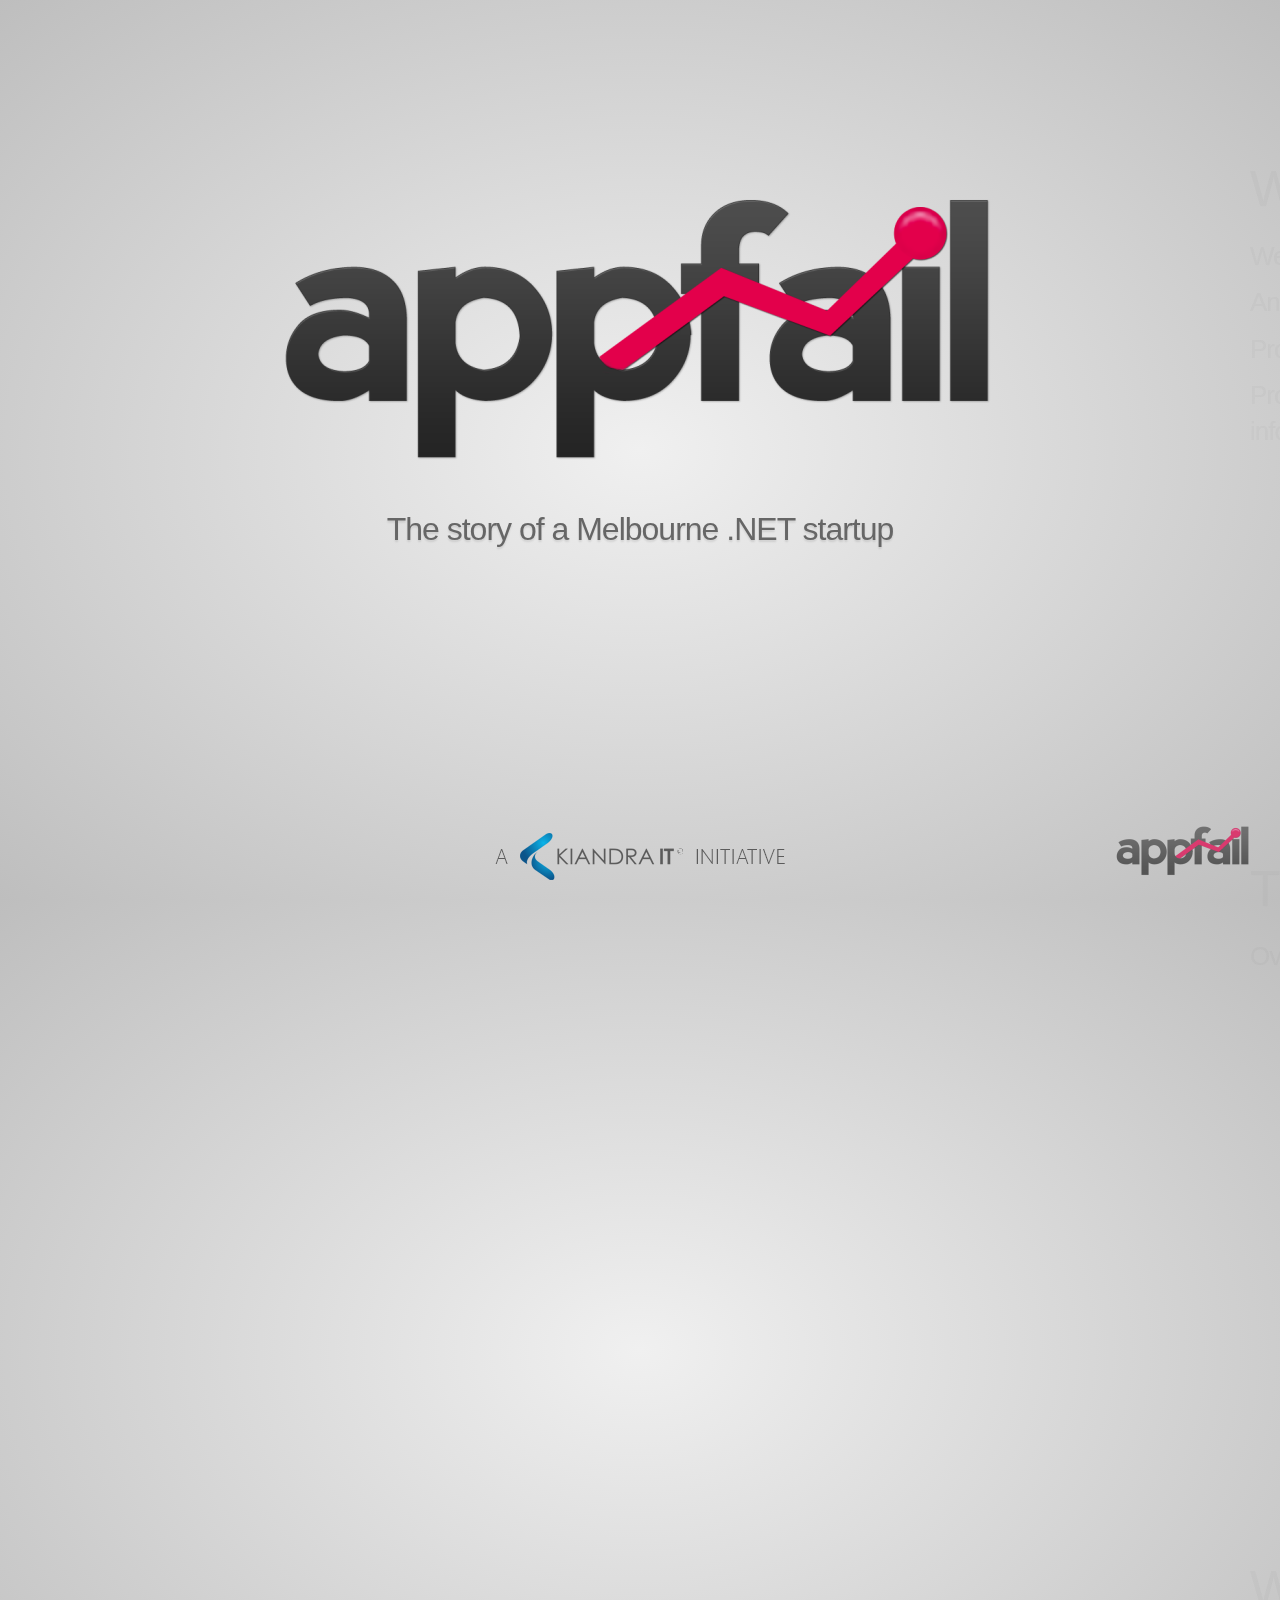
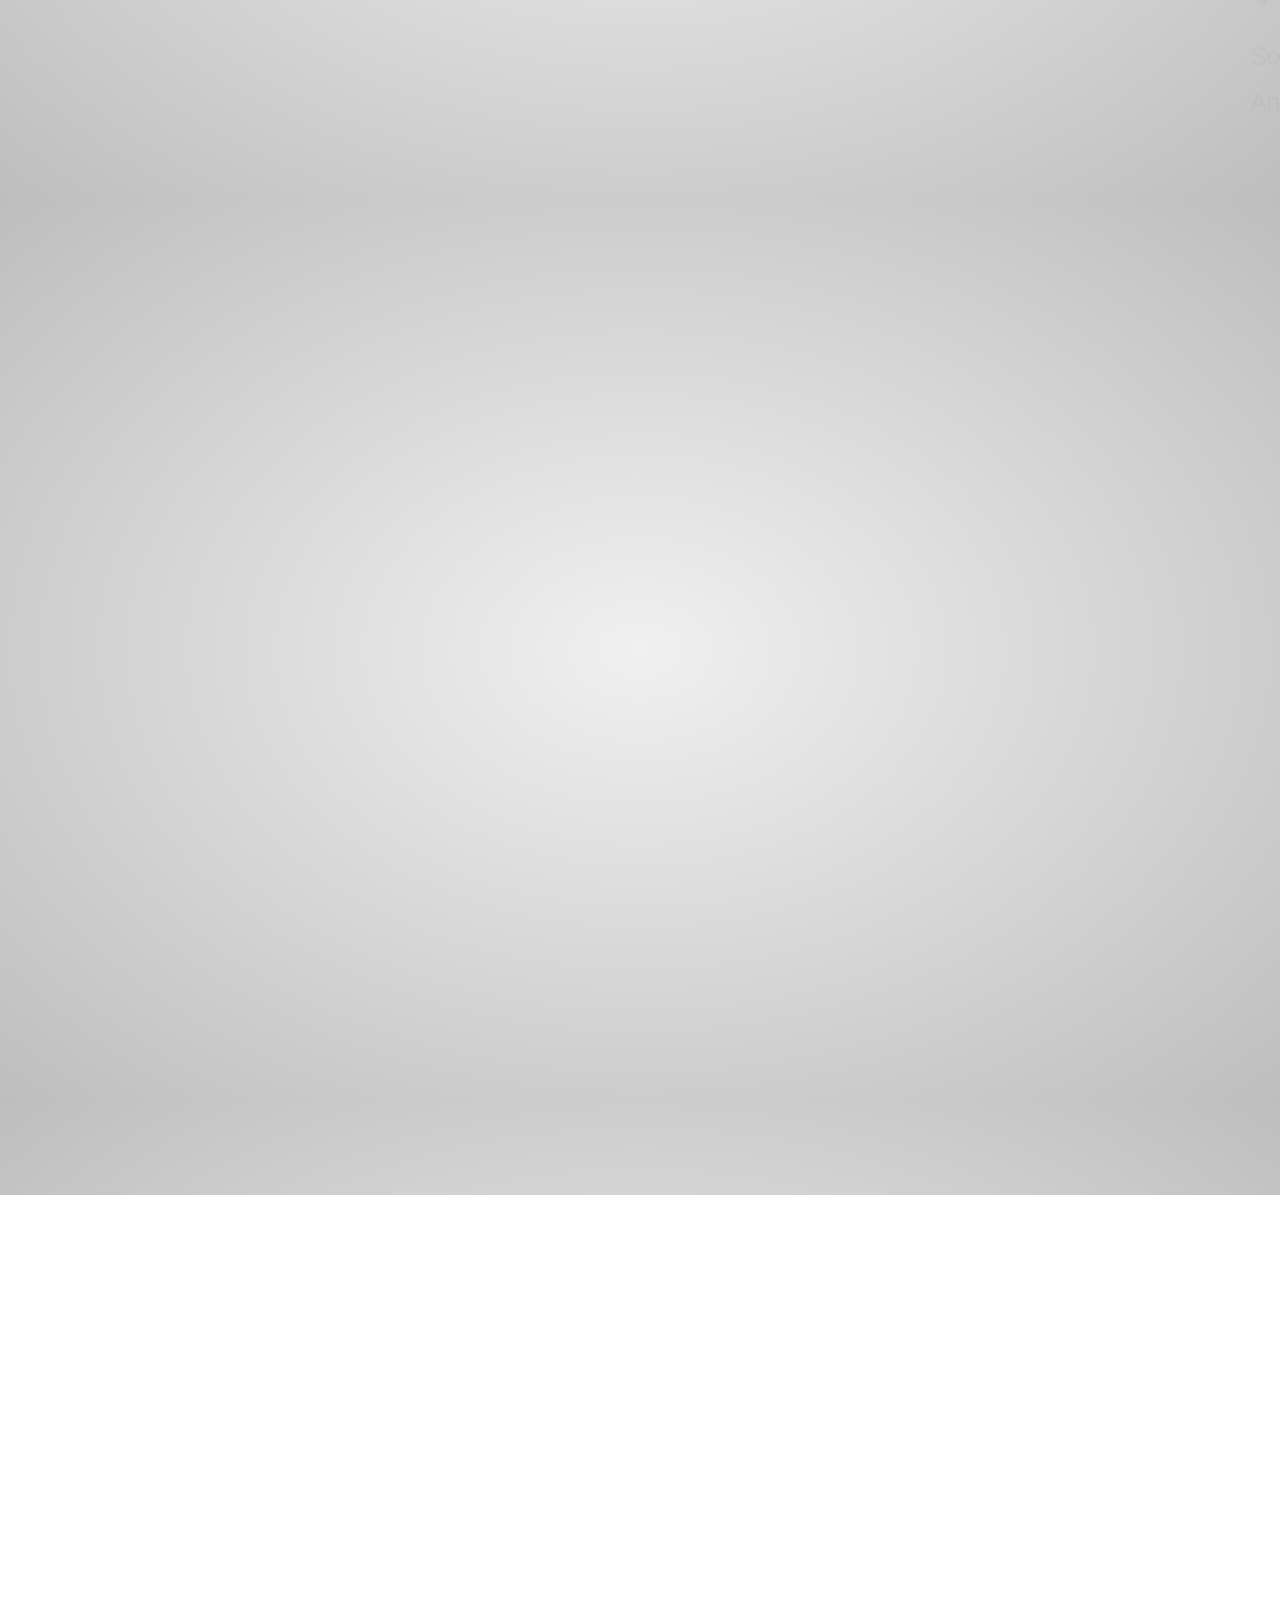
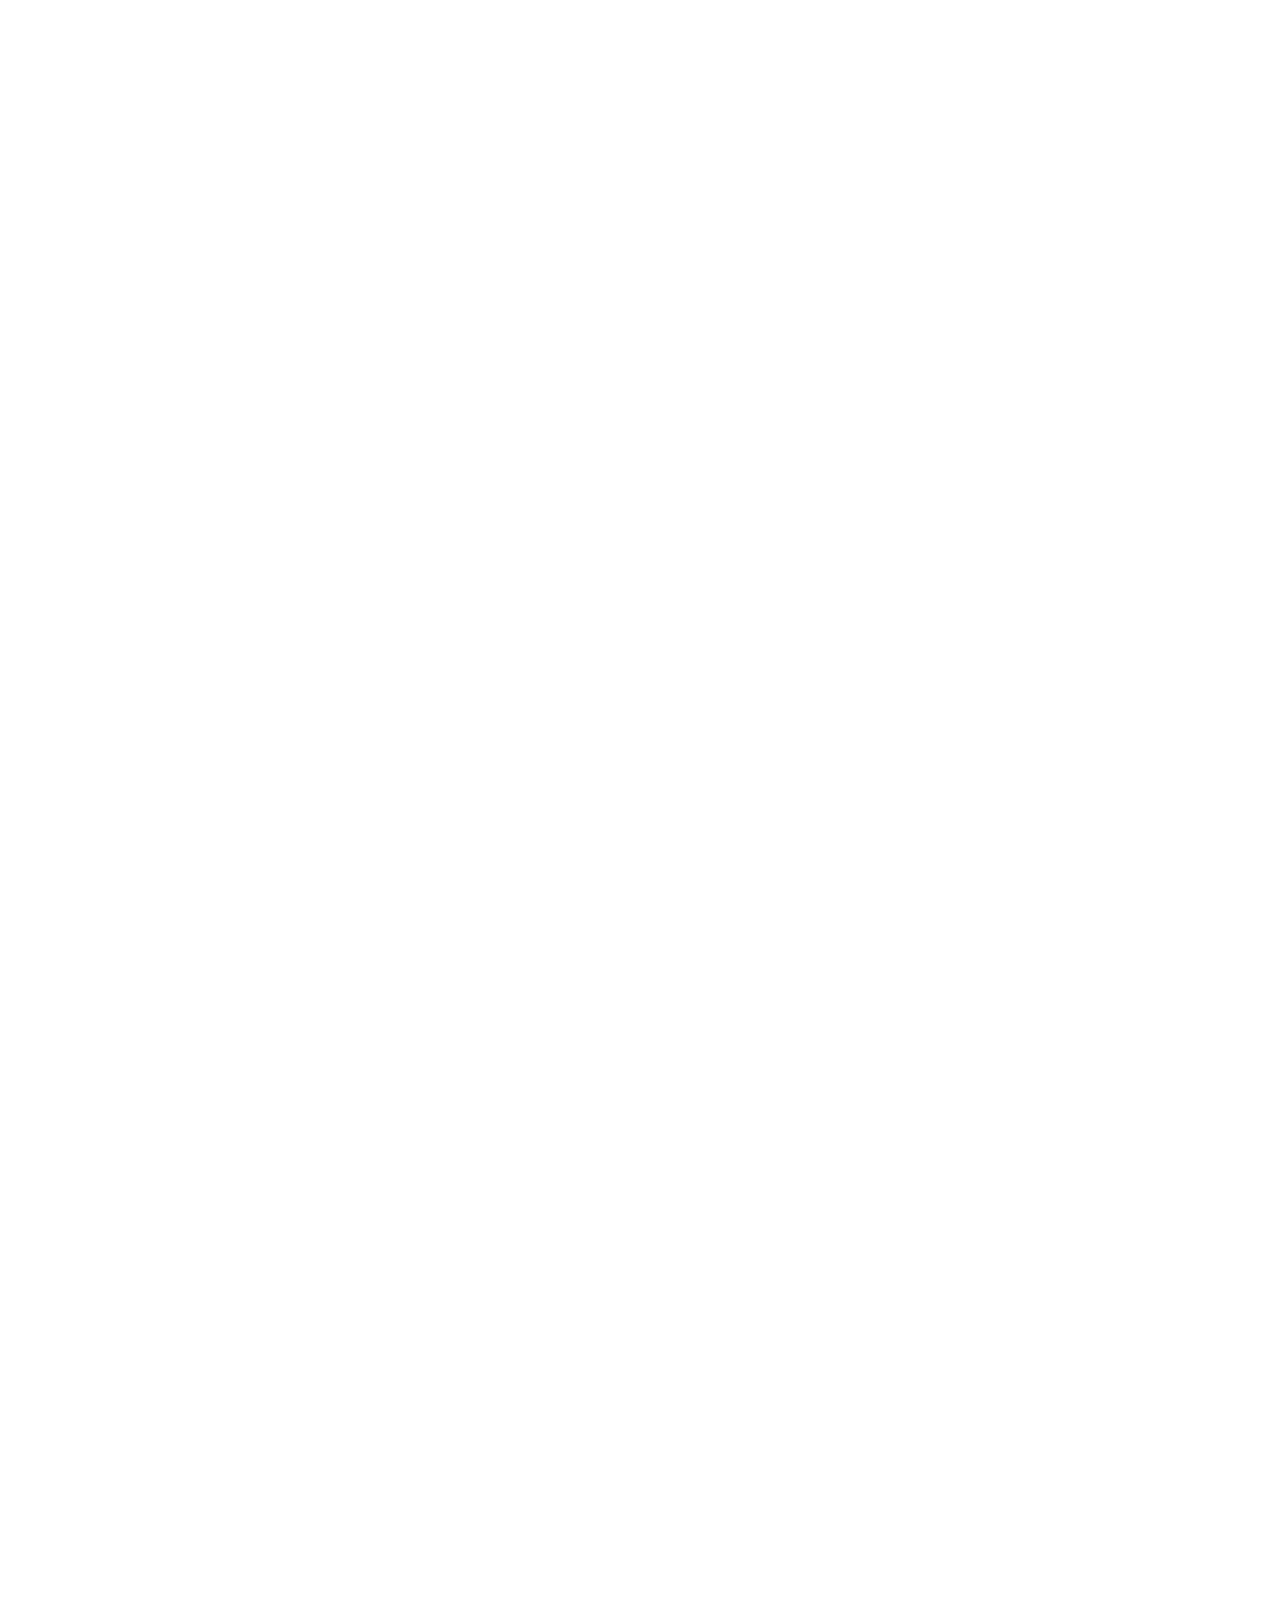
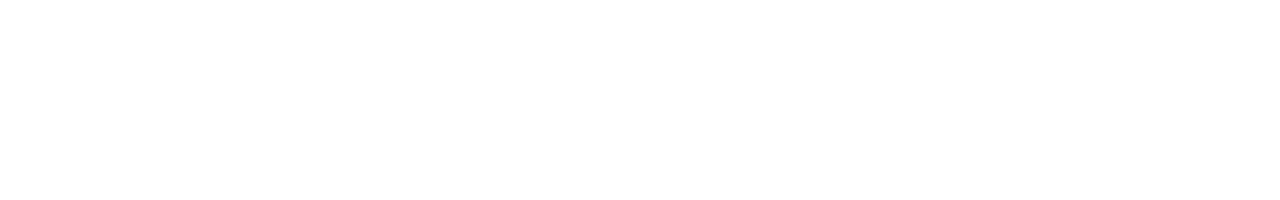
==== melbourne/index.html @ 06e98956 "Check in" ====
<!doctype html>
<html lang="en">
<head>
    <meta charset="utf-8" />
    <meta name="viewport" content="width=1024" />
    <meta name="apple-mobile-web-app-capable" content="yes" />
    <title>Appfail</title>
    <meta name="description" content="impress.js is a presentation tool based on the power of CSS3 transforms and transitions in modern browsers and inspired by the idea behind prezi.com." />
    <meta name="author" content="Bartek Szopka" />
    
    <link href="css/impress-demo.css" rel="stylesheet" />
    <link rel="shortcut icon" href="favicon.png" />
    <link rel="apple-touch-icon" href="apple-touch-icon.png" />
</head>

<body class="impress-not-supported">

<div class="fallback-message">
    <p>Your browser <b>doesn't support the features required</b> by impress.js, so you are presented with a simplified version of this presentation.</p>
    <p>For the best experience please use the latest <b>Chrome</b>, <b>Safari</b> or <b>Firefox</b> browser.</p>
</div>

<div id="impress">

    <div id="start" class="step slide" data-x="0" data-y="0">
        <img src="css/logo.png" />
        <h2 style="text-align:center">The story of a Melbourne .NET startup</h2>

    </div>

    <div id="intro" class="step slide" data-x="1000" data-y="0">
        <h1>Welcome!</h1>
        <h3>We're the co-founders of Appfail</h3>
        <h3>An online cloud-hosted SAAS</h3>
        <h3>Provides failure monitoring for thousands of web sites</h3>
        <h3>Provides web site administrators with rich analytics and detailed information about failures.</h3>
    </div>
    <div id="intro-2" class="step slide peter" data-x="1000" data-y="700">
        <h1>This is the story of Appfail</h1>
        <h3>Over the past 18 months:</h3>
        <ul>
            <li>The idea</li>
            <li>The product</li>
            <li>The build</li>
            <li>The launch</li>
            <li>Growing the business</li>
            <li>A reflection</li>
        </ul>
    </div>

    <div id="intro-3" class="step slide" data-x="1000" data-y="1400">
        <h1>Who is this for?</h1>
        <h3>Software developers, or...</h3>
        <h3>Anyone interested in getting involved in a web/software startup!</h3>
    </div>

    <div id="sam" class="step slide" data-x="2000" data-y="0">
        <h1>Sam Kroonenburg</h1>
        <br />
        <img src="css\me.jpg" width="202" style="float:left; margin-top:0; margin-right: 25px;">
        <div style="margin-left:227px">
        <h2>@samkroon</h2>
        <h3>Software Development Manager at Kiandra IT</h3>
        <h3>Ex-Microsoftie</h3>
        <h4>Developer on Windows Vista, Server 2008 &amp; Windows 7</h4>
        <h4>Disk Defragmenter, Volume Shrink, Windows Backup</h4>
        <h4>FAST Search For Internet Sites 2011</h4>
    </div>
        
    </div>

    <div id="peter" class="step slide peter" data-x="2000" data-y="1000">
        <h1>Dr Peter Sbarski: "The Doctor"</h1>
        <br />
        <img src="css\peter.jpg" width="202" style="float:left; margin-top:0; margin-right: 25px;">
        <div style="margin-left:227px">
        <h2>@sbarski</h2>
        <h3>Software Developer at Kiandra IT</h3>
        <h3>Monash Uni PhD</h3>
        <h3>Ex-government policy-wonk</h3>
        <h3>All around nice guy</h3>
            </div>
        
    </div>

    <div id="idea" class="step slide section peter" data-x="3000" data-y="0" data-rotate-x="90">
       <h1>The idea</h1>
    </div>

    <div id="Div3" class="step slide peter" data-x="3000" data-y="0" data-z="1000" data-rotate-x="90">
       <h1>First, let's define a failure</h1>
        <h3>When a piece of code running the web site, crashes unexpectedly</h3>
        <h3>Something happens that the programmer didn't forsee</h3>
        <h3>Manifests to end user as:</h3>
        <ul>
            <li>An error page<br /><img src="css/facebookog.jpg" /></li>
            <li>An action not working (eg. 'add to cart' does nothing)</li>
        </ul>
        <h3>Popular web sites can experience tens of thousands of failures per day</h3>
    </div>


    <div id="idea-rant" class="step slide" data-x="3000" data-y="0">
       <h1>It started with a...</h1>
        <h1 style="font-size:190px;">&lt;rant&gt;</h1>
    </div>

    

    <div id="idea-rant-vision" class="step slide" data-x="4000" data-y="0">
        <h1>Web site failures cost money!</h1>
       <ul>
            <li>Rich tools for user traffic &amp; behaviour like Omniture and Google Analytics.</li>
            <li>Extremely basic failure logging tools</li>
            <li>Fed up with parsing ELMAH logs and emails!</li>
            <li>When you web site fails, your users leave!</li>
            <li>You've done all the work to get your users in...</li>
            <li>Why do we let a site fail silently or obscurely, and let our valuable users leave?</li>
        </ul>
    </div>

     <div id="idea-rant-phew" class="step slide " data-x="5000" data-y="0">

  <h1>Phew...</h1>
        <h1 style="font-size:190px;">&lt;/rant&gt;</h1>

    </div>


    <div id="idea-context" class="step slide" data-x="6000" data-y="0">
                <h1>Windows Error Reporting</h1>
        <h3>At Microsoft, we knew when Windows failed.</h3>
        <br />
        <h3>With Windows Error Reporting:</h3>
        <ul>
            <li>See which failures are occurring most frequently.</li>
            <li>
                Get a quick idea of the severity by looking at the exception details and stack trace.
            </li>
        </ul>
    </div>

    <div id="idea-dream" class="step slide peter" data-x="7000" data-y="0">

        
        <h1>Wouldn't it be nice if...</h1>
        <h3>Our apps automatically detected unhandled errors and reported them to a cloud service with <b>rich failure analytics.</b></h3>
    </div>

    <div id="idea-dream-detail" class="step slide peter" data-x="8000" data-y="0">
        
                  <h1>A cloud service which</h1>
        
        <ul>
            <li>Helped us find & fix the failures that <b>actually mattered</b></li>
            <li>Gave us an indication of failure rates over time</li>
            <li>Helped us track fixes, to make sure they truly work</li>
            <li>Could email us only about failures we care about</li>
            <li>Could SMS us with absolutely critical failures</li>
        </ul>

    </div>

    <div id="idea-dream-realization" class="step slide peter" data-x="9000" data-y="0">
        <h1>So We Built It!</h1>
        <h2>Product Goals</h2>
        <ul>
            <li>Simple to plug in</li>
            <li>Support multiple languages</li>
            <li>Scalable</li>
            <li>Focus on the web. Do one thing &amp; do it well.</li>
        </ul><br />
        <h2>Personal Goals</h2>
        <ul>
            <li>Learn new things!</li>
            <li>Work in our spare time</li>
            <li>Very low cost to run</li>
        </ul>
    </div>

    <div id="idea-users" class="step slide" data-x="9000" data-y="700">
        <h1>Who uses Appfail?</h1>
        <h2>We monitor thousands of web sites across the world:</h2>
        <ul>
            <li>United States</li>
            <li>United Kingdom</li>
            <li>Scandinavia</li>
            <li>Continental Europe</li>
            <li>Australia</li>
        </ul>
        <h3>Corporates, startups & government.</h3>
        <br />
        <h3>Many large, global brands are monitored by Appfail.</h3>
        <h3>But we can't tell you who!</h3>

    </div>

    
    <div id="product-intro" class="step slide section" data-x="10000" data-y="0" data-rotate-x="90">
       <h1>The product</h1>
    </div>


    <div id="product-demo" class="step slide" data-x="10000" data-y="0">
        <h1>Demo Time!</h1>
        <video width="640" height="360" controls="controls">
            <source src="demo.mov#t=2,99" type="video/mp4">
        </video>
    </div>

    <div id="build-start" class="step slide section peter" data-x="11000" data-y="0" data-rotate-x="90">
       <h1>The build</h1>
    </div>

    <div id="build-intro" class="step slide peter" data-x="11000" data-y="0">
        <h1>Building Appfail</h1>
        <h3>Started in Jan 2012 &amp; worked for 5 months</h3>
    </div>

    <div id="build-goals" class="step slide peter" data-x="11000" data-y="700">
        <h1>Building Appfail: Tech</h1>
        <h3>Code like the cool kids!</h3>
        <ul>
            <li>C# & MVC3</li>
            <li>Twitter Bootstrap (heavily customized)</li>
            <li>GitHub (Source & Issues)</li>
            <li>AppHarbor (hosting/deployment)
                <ul>
                    <li>New Relic</li>
                    <li>Memcached</li>
                    <li>MongoHQ</li>
                </ul>
            </li>
            <li>Amazon
                <ul>
                    <li>SQS, SNS</li>
                    <li>S3, EC2</li>
                </ul>
            </li>
        </ul>
    </div>

    <div id="build-cost" class="step slide peter" data-x="11000" data-y="1400">
        <h1>Building Appfail: Keep It Low Cost</h1>
        <h3>During development, it cost almost nothing!</h3>
        <ul>
            <li>GitHub ($7/mo)</li>
            <li>AppHarbor (free)
                <ul>
                    <li>New Relic (free)</li>
                    <li>Memcached (free)</li>
                    <li>MongoHQ (free)</li>
                </ul>
            </li>
            <li>Amazon SQS (almost free)</li>
        </ul>
        <h3>We were lean & had no costs!</h3>
    </div>

    <div id="build-outsource" class="step slide" data-x="11000" data-y="-8000" data-rotate-y="90">
        <h1>Remember, nearly everything is already a solved problem!</h1>
        <h1>Outsource everything that isn't your core product!</h1>
    </div>

    <div id="build-services" class="step slide" data-x="11000" data-y="-8700" data-rotate-y="110">
        <h1>Here's all the services we used to build Appfail, initially.</h1>
    </div>

    
    <div id="build-appfail-cloud" class="step slide no-logo" data-x="11000" data-y="-10000" data-z="-2000" data-rotate-x="90" data-rotate-y="110" data-scale="1.7" style="text-align:center;">
        <img src="css/logo.png" style="zoom: 0.6; margin-top: 270px; margin-right: 60px;" />
    </div>

          <div id="Div37" class="step slide no-logo service" data-x="11000" data-y="-9750" data-z="-2150" data-rotate-x="90" data-rotate-y="110" >
        <img src="css/services/saasy.png" />
    </div>

     <div id="Div38" class="step slide no-logo service" data-x="11000" data-y="-9550" data-z="-1660" data-rotate-x="90" data-rotate-y="110" >
        <img src="css/services/tender.gif" />
    </div>
    
     <div id="Div39" class="step slide no-logo service" data-x="11000" data-y="-9750" data-z="-1560" data-rotate-x="90" data-rotate-y="110" >
        <img src="css/services/url2png.png" />
    </div>

     <div id="Div40" class="step slide no-logo service" data-next="build-lesson" data-x="11000" data-y="-9950" data-z="-1650" data-rotate-x="90" data-rotate-y="110" >
        <img src="css/services/vianett.png" />
    </div>


    <div id="services-final" class="step slide no-logo" data-x="11000" data-y="-10000" data-z="-2000" data-rotate-x="90" data-rotate-y="110" data-scale="1.7" style="text-align:center;">
        
    </div>

    
    <div id="next-slide" class="step slide peter" data-x="12000" data-y="-2000">
        <a href="#build-lesson">Next</a>
    </div>

    <div id="Div18" class="step slide no-logo service" data-x="11000" data-y="-10500" data-z="-2000" data-rotate-x="90" data-rotate-y="110" >
        <img src="css/services/99designs.PNG" />
    </div>

      <div id="Div19" class="step slide no-logo service" data-x="11000" data-y="-10300" data-z="-2130" data-rotate-x="90" data-rotate-y="110" >
        <img src="css/services/appharbor.PNG" />
    </div>

      <div id="Div20" class="step slide no-logo service" data-x="11000" data-y="-10150" data-z="-2260" data-rotate-x="90" data-rotate-y="110" >
        
          <img src="css/services/amazon.png" />
    </div>

      <div id="Div21" class="step slide no-logo service" data-x="11000" data-y="-9800" data-z="-2250" data-rotate-x="90" data-rotate-y="110" >
        <img src="css/services/aws-ec2.png" />
    </div>

          <div id="Div22" class="step slide no-logo service" data-x="11000" data-y="-9550" data-z="-2200" data-rotate-x="90" data-rotate-y="110" >
        <img src="css/services/aws-s3.png" />
    </div>

    <div id="Div23" class="step slide no-logo service" data-x="11000" data-y="-9350" data-z="-2110" data-rotate-x="90" data-rotate-y="110" >
        <img src="css/services/aws-sns.png" />
    </div>

    <div id="Div24" class="step slide no-logo service" data-x="11000" data-y="-9200" data-z="-2000" data-rotate-x="90" data-rotate-y="110" >
        <img src="css/services/aws-sqs.png" />
    </div>

     <div id="Div25" class="step slide no-logo service" data-x="11000" data-y="-9150" data-z="-1850" data-rotate-x="90" data-rotate-y="110" >
        <img src="css/services/dnsimple.png" />
    </div>

      <div id="Div26" class="step slide no-logo service" data-x="11000" data-y="-9200" data-z="-1700" data-rotate-x="90" data-rotate-y="110" >
        <img src="css/services/ecompanies.png" />
    </div>


      <div id="Div27" class="step slide no-logo service" data-x="11000" data-y="-9325" data-z="-1620" data-rotate-x="90" data-rotate-y="110" >
        <img src="css/services/github.png" />
    </div>

    <div id="Div28" class="step slide no-logo service" data-x="11000" data-y="-9450" data-z="-1500" data-rotate-x="90" data-rotate-y="110" >
        <img src="css/services/googleadwords.png" />
    </div>

    <div id="Div29" class="step slide no-logo service" data-x="11000" data-y="-9600" data-z="-1380" data-rotate-x="90" data-rotate-y="110" >
        <img src="css/services/googleanalytics.png" />
    </div>

    <div id="Div30" class="step slide no-logo service" data-x="11000" data-y="-9800" data-z="-1250" data-rotate-x="90" data-rotate-y="110" >
        <img src="css/services/googleappsforbusiness.png" />
    </div>

        <div id="Div31" class="step slide no-logo service" data-x="11000" data-y="-10000" data-z="-1330" data-rotate-x="90" data-rotate-y="110" >
        <img src="css/services/mailchimp.png" />
    </div>



     <div id="Div32" class="step slide no-logo service" data-x="11000" data-y="-10200" data-z="-1450" data-rotate-x="90" data-rotate-y="110" >
        <img src="css/services/memcacher.png" />
    </div>

 
       <div id="Div2" class="step slide no-logo service" data-x="11000" data-y="-10350" data-z="-1575" data-rotate-x="90" data-rotate-y="110" >
        <img src="css/services/mongohq.png" />
    </div>

     <div id="Div33" class="step slide no-logo service" data-x="11000" data-y="-10500" data-z="-1700" data-rotate-x="90" data-rotate-y="110" >
        <img src="css/services/newrelic.png" />
    </div>

     <div id="Div34" class="step slide no-logo service" data-x="11000" data-y="-10650" data-z="-1860" data-rotate-x="90" data-rotate-y="110" >
        <img src="css/services/powtoon.png" />
    </div>

     <div id="Div35" class="step slide no-logo service" data-x="11000" data-y="-9950" data-z="-2065" data-rotate-x="90" data-rotate-y="110" >
        <img src="css/services/prweb.png" />
    </div>



     <div id="Div36" class="step slide no-logo service" data-x="11000" data-y="-9550" data-z="-2015" data-rotate-x="90" data-rotate-y="110" >
        <img src="css/services/rapidssl.png" />
    </div>

     <div id="Div41" class="step slide no-logo service" data-x="11000" data-y="-9750" data-z="-1470" data-rotate-x="90" data-rotate-y="110" >
        <img src="css/services/voicebunny.png" />
    </div>

    <div id="build-lesson" class="step slide peter" data-x="12000" data-y="0">
        <h1>Challenge Assumptions</h1>
        <h3>Test your ideas & think like a user!</h3>
        <h3>Draw the feature on paper & walk through it as a user.</h3>
        <h4>We:</h4>

        <ul>
            <li>Built a major feature.</li>
            <li>It was fantastic!</li>
            <li>A large investment of time.</li>
            <li>When we actually went to use it...</li>
            <li>It didn't make any sense!</li>
        </ul>
    </div>

     <div id="build-rules-idea" class="step slide peter" data-x="12000" data-y="1000">
        <h1>The Great Rules Engine Debacle!</h1>
        <h3>Grand idea: Appfail automatically rates 'severity' of failures.</h3>
        <h3>Determined with complex, customizable rules.</h3>
        <h4>For example, a set of ANDed rules based on:</h4>

        <ul>
            <li>Exception Type</li>
            <li>URL</li>
            <li>HTTP Verb</li>
        </ul>
         <h4>Built a complex UI for defining rules, and background worker to execute these rules and assign severities.</h4>
         <h4>Hooked this into notifications - eg. SMS me when an 'Extreme' severity failure occurs.</h4>
    </div>

    

    <div id="build-rules-issue" class="step slide peter" data-x="12000" data-y="2000">
        <h1>The Great Rules Engine Debacle!</h1>
        <h3>We were struggling to implement a simple UI</h3>
        <h3>We sat down & said: &quot;How would we apply this to web site X?&quot;</h3>
        <h3>The more time we spent trying to actually <i>use</i> the feature, the more we realised it didn't make any sense!</h3>
    </div>

    
    <div id="build-rules-truth" class="step slide peter" data-x="12000" data-y="3000">
        <h1>The Great Rules Engine Debacle!</h1>
        <h3>The truth is: All unhandled exceptions are bad!</h3>
        <h3>They *all* stop the user from performing an action, and they all detract the web-site's brand.</h3>
        <h3>URL Scoping:</h3>
        <h4>Any page failing in a user's path to the order page is equally bad! Eg. the product page, the search page, the category browser.</h4>
        <h3>It's hard to define rules that say exactly what is severe and what isn't.</h3>
    </div>
    
    
    <div id="build-design" class="step slide" data-x="13000" data-y="0">
        <h1>Design matters</h1>
        <h3>Great design:</h3>
        <ul>
            <li>Makes people notice your product</li>
            <li>Increases likelyhood that they will share it</li>
            <li>Conveys professionalism</li>
            <li>Early on, makes you appear established & increases trust</li>
        </ul>
        <h3>So, how did we achieve this?</h3>
    </div>

        <div id="build-design-help" class="step slide" data-x="13000" data-y="700">
        <h1>Designing Appfail: First, we got help!</h1>
        
        <h3>If you're not good at something, get as much help as possible!</h3> 
        <h3>We didn't have a designer, but we did get some great advice.</h3>
        <h3>Tait Brown, an awesome front-end dev, pointed us to a lot of great resources.</h3>
        <h3>Here's what we did</h3>
    </div>

    <div id="build-design-colours" class="step slide" data-x="13000" data-y="1400">
        <h1>Designing Appfail: Outsource your colours</h1>
        <h3>First, we chose a colour scheme</h3>
        <h3>http://colourlovers.com</h3>
        <img src="css/colourlovers.png" width="700px" />
    </div>

    <div id="build-design-chosencolours" class="step slide" data-x="14700" data-y="1400" data-z="-1000" data-rotate-y="90">
        <h1>Failures are depressing enough!</h1>
        <h3>So we opted for vibrant & fun</h3>
        <h3>To inspire our users to destroy those failures!</h3>
        <img src="css/colour.png" />
    </div>

    <div id="build-design-copy" class="step slide" data-x="13000" data-y="2100">
        <h1>Designing Appfail: Copy others!</h1>
        <h3>Then, we found a web site layout that we liked</h3>
        <h3>This would be great for Appfail's dashboard</h3>
        <h3>Google Plus</h3>
        <img src="css/googleplus.png" />
    </div>

    <div id="build-dribbble-1" class="step slide" data-x="13000" data-y="2800">
        <h1>Designing Appfail: Copy others!</h1>
        <h3>Expanding on this concept, we got inspiration from dribbble.</h3>
        <h3>A community of passionate designers, who share amazing designs</h3>
        <img src="css/dribbble-1.png" width="654px" />
    </div>

    <div id="build-dribbble-2" class="step slide" data-x="14700" data-y="2800" data-z="-1000" data-rotate-y="90">
        <h1>Dribbble: Dashboard</h1>
        <h3>Search for 'dashboard'</h3>
        <img src="css/dribbble-2.png"  width="300px" />
    </div>

    <div id="build-dribbble-3" class="step slide" data-x="14700" data-y="2800" data-z="-2000" data-rotate-y="90">
        <h1>Dribbble: Dashboard</h1>
        <h3>A selection of amazing dashboard designs</h3>
        <img src="css/dribbble-3.png" width="700px"/>
    </div>

    
    <div id="build-dribbble-4" class="step slide" data-x="14700" data-y="2800" data-z="-3000" data-rotate-y="90">
        <h1>Dribbble: Find one that's right for you!</h1>
        <img src="css/dribbble-4.png" width="700px" />
    </div>

    <div id="build-dribbble-6" class="step slide" data-x="14700" data-y="2800" data-z="-4000" data-rotate-y="90">
        <img src="css/dribbble-6.png" width="700px" />
    </div>

    <div id="build-dribbble-7" class="step slide" data-x="14700" data-y="2800" data-z="-5000" data-rotate-y="90">
        <img src="css/dribbble-7.png" width="700px" />
    </div>

    <div id="build-dribbble-8" class="step slide" data-x="14700" data-y="2800" data-z="-6000" data-rotate-y="90">
        <h1>Here it is!</h1>
        <h3>Google Plus-esque</h3>
        <h3>but horiztonal tabs, and Microsoft metro-inspired!</h3>
        <img src="css/dribbble-8.png" width="700px" />
    </div>

     <div id="build-logo" class="step slide" data-x="13000" data-y="3500">
        <h1>Designing Appfail: Crowdsource it!</h1>
        <h3>Then, we put a brief on 99 designs for a logo.</h3>
        <h3>For $300, we had 139 logo submissions!</h3>
        <img src="css/99designs.png" />
     </div>

    <div id="build-logo-1" class="step slide" data-x="14700" data-y="3500" data-z="-1000" data-rotate-y="90">
        <h1>First, we put up a brief</h1>
        <h3>and included our colour scheme!</h3>
        <img src="css/brief.png" />
    </div>

    <div id="build-logo-2" class="step slide" data-x="14700" data-y="3500" data-z="-2000" data-rotate-y="90">
        <h1>Then we got some logos!</h1>
        <img src="css/logo/logo-1.png" />
    </div>

    <div id="build-logo-3" class="step slide" data-x="14700" data-y="3500" data-z="-3000" data-rotate-y="90">
        <img src="css/logo/logo-2.png" />
    </div>

    <div id="build-logo-4" class="step slide" data-x="14700" data-y="3500" data-z="-4000" data-rotate-y="90">
        <img src="css/logo/logo-3.png" />
    </div>

    
    <div id="build-logo-5" class="step slide" data-x="14700" data-y="3500" data-z="-5000" data-rotate-y="90">
        <img src="css/logo/logo-4.png" />
    </div>

    <div id="build-logo-6" class="step slide" data-x="14700" data-y="3500" data-z="-6000" data-rotate-y="90">
        <h1>... and our favourite!</h1>
        <img src="css/logo/logo-5.png" />
    </div>

    <div id="build-logo-7" class="step slide" data-x="14700" data-y="3500" data-z="-7000" data-rotate-y="90">
        <h1>Eventually we decided on</h1>
        <img src="css/logo/logo-6.png" />
    </div>

    <div id="build-logo-8" class="step slide" data-x="14700" data-y="3500" data-z="-8000" data-rotate-y="90">
        <h1>And then modified this ourselves, to:</h1>
        <img src="css/logo.png" width="700px" />
    </div>

     <div id="build-design-combine" class="step slide" data-x="13000" data-y="4200">
        <h1>Designing Appfail: Put it all together</h1>
        <h3>Glue it all together, and you have a great looking web site.</h3>
     </div>

    <div id="build-design-combine-1" class="step slide" data-x="14700" data-y="4200" data-z="-1000" data-rotate-y="90">
        <h1>What happens when you combine...</h1>
    </div>

    <div id="build-design-combine-2" class="step slide" data-x="14700" data-y="4200" data-z="-2000" data-rotate-y="90">
        <h1>This dashboard style</h1>
        <img src="css/dribbble-8.png" width="700px" />
    </div>

    <div id="build-design-combine-3" class="step slide" data-x="14700" data-y="4200" data-z="-3000" data-rotate-y="90">
        <h1>With these colours</h1>
        <img src="css/colour.png" />
    </div>

    <div id="build-design-combine-4" class="step slide" data-x="14700" data-y="4200" data-z="-4000" data-rotate-y="90">
        <h1>And this logo?</h1>
        <img src="css/logo.png" width="700px" />
    </div>

    <div id="build-design-combine-5" class="step slide" data-x="14700" data-y="4200" data-z="-5000" data-rotate-y="90">
        <h1>This dashboard!</h1>
        <img src="css/dashboard-1.png" width="700px" />
    </div>

    <div id="build-design-combine-6" class="step slide" data-x="14700" data-y="4200" data-z="-6000" data-rotate-y="90">
        <img src="css/dashboard.png" width="700px" />
    </div>

    <div id="build-design-combine-7" class="step slide" data-x="14700" data-y="4200" data-z="-7000" data-rotate-y="90">
        <h1>And this web-site!</h1>
        <img src="css/site.png" width="700px" />
    </div>

    <div id="build-design-combine-8" class="step slide" data-x="14700" data-y="4200" data-z="-8000" data-rotate-y="90">
        <h1>All without a graphic designer!</h1>
    </div>

    <div id="launch" class="step slide section peter" data-x="14000" data-y="0" data-rotate-x="90">
       <h1>The launch</h1>
    </div>

    <div id="launch-marketing" class="step slide  peter" data-x="14000" data-y="0">
        <h1>Marketing</h1>
        <h3>You can't afford to pay for advertising</h3>
        <h3>Don't focus on pay-per-clicks</h3>
        <h3><b>How else can you drive traffic?</b></h3>
    </div>


     <div id="launch-influence" class="step slide peter" data-x="14000" data-y="-700">
        <h1>Marketing: Influence the influencers</h1>
        <h3>Launched beta in June.</h3>
        <h3>Our plan: To engage influential people &amp; companies in the dev community.</h3>
        <h3>Here's what happened.</h3>
    </div>

    <div id="launch-twitter" class="step slide peter" data-x="14000" data-y="-1400">
        <h1>Twitter</h1>
        <h3>We followed a lot of renowned developers on Twitter.</h3>
        <h3>We knew that a tweet from them would bring traffic.</h3>
        <h3>We wished that we had pre-existing relationships with these influencers...</h3>
        <h3>But we didn't.</h3>
        <br />
        <h3>So, we simply <b>asked</b> them!</h3>
    </div>

     <div id="launch-hanselman" class="step slide peter" data-x="14000" data-y="-2100" data-rotate-y="60">
        <h1>Scott Hanselman</h1>
        <h3>Retweeted us on day 1 of beta, to 60,000 followers.</h3>
        <h3>Discussed Appfail in his email newsletter.</h3>
        <h3>This lead to 2,000 visitors on launch day!</h3>
        <h3>50 sign ups in the first few days.</h3>
         <img src="css/hanselman.png" />
    </div>

    <div id="launch-galloway" class="step slide peter" data-x="14000" data-y="-2800" data-rotate-y="120">
        <h1>Jon Galloway</h1>
        <h3>Tweeted us, to 10,000 followers.</h3>
    </div>


    <div id="launch-more" class="step slide peter" data-x="14000" data-y="-3500" data-rotate-y="180">
        <h1>We wanted more!</h1>
        <h3>We wanted coverage with more staying power...</h3>
        <h3>Something that would stay around longer than 1-2 hours.</h3>
        <h3>We set our sights on the front page of ASP.NET</h3>
    </div>

    <div id="launch-asp" class="step slide peter" data-x="14000" data-y="-4200" data-rotate-y="180">
       <img src="css/asp-site.png" width="700px" />
    </div>

    <div id="launch-asp-2" class="step slide peter" data-x="14000" data-y="-4900" data-rotate-y="180">
       <img src="css/asp-site2.png" width="700px" />
    </div>

    <div id="launch-asp-3" class="step slide peter" data-x="14000" data-y="-5600" data-rotate-y="180">
       <img src="css/asp-site3.png" width="700px" />
    </div>

    <div id="launch-asp-4" class="step slide peter" data-x="14000" data-y="-6300" data-rotate-y="180">
        <h1>ASP.NET</h1>
        <h3>Our blog post 'Do you know when your web site fails?' was featured on the front page of http://asp.net for a week.</h3>
        <h3>This lead to 8000 blog post views and hundreds of sign ups.</h3>
        <img src="css/aspnet.png" />
    </div>

    <div id="launch-appharbor" class="step slide peter" data-x="14000" data-y="-7000" data-rotate-y="240">
        <h1>AppHarbor</h1>
        <h3>In a similar vein, we contacted AppHarbor</h3>
        <h3>They blogged about Appfail a week after we launched beta.</h3>
    </div>

    <div id="launch-partner" class="step slide peter" data-x="14000" data-y="-7700" data-rotate-y="300">
        <h1>Partner with established organizations</h1>
        <h3>Give them an incentive to promote and sell your product!</h3>
    </div>

    <div id="launch-partner-2" class="step slide peter" data-x="14000" data-y="-8400" data-rotate-y="300">
        <h1>AppHarbor Add-On</h1>
        <h3>We integrated Appfail as an add-on for the AppHarbor cloud platform.</h3>
        <h3>This lead to a large number of sign-ups.</h3>
        <h3>You can plug Appfail into any AppHarbor web site in just a couple of minutes.</h3>
        <img src="css/appharboraddon.png" />
    </div>

    <div id="launch-video" class="step slide" data-x="15000" data-y="0" data-rotate-y="0">
        <h1>Traffic is great...</h1>
        <h3>But it's only half the battle </h3>
        <h3>It's important to present a simple message to users.</h3>
        <h3><b><i>Why your service is worth paying for!</i></b></h3>
        <br />
        <h3>The same message should work for an engineer, or their boss!</h3>
        <h3>We did this with a product video.</h3>
    </div>

     <div id="launch-video-2" class="step slide" data-x="15000" data-y="700" data-rotate-y="60">
        <h1>How To Produce A Professional Product Video in 1 Day</h1>
        <h3>Ingredients: 1 day & $150.</h3>
        <video width="640" height="360" controls="controls">
            <source src="appfail.mp4" type="video/mp4">
        </video>
    </div>

    <div id="launch-video-3" class="step slide" data-x="15000" data-y="1400" data-rotate-y="120">
        <h1>How To Produce A Professional Product Video in 1 Day</h1>
        <span class="stepnumber">1</span>
        <h3>Write a script</h3>
        <img src="css/script.png" />
    </div>

    <div id="launch-video-4" class="step slide" data-x="15000" data-y="2100" data-rotate-y="180">
        <h1>How To Produce A Professional Product Video in 1 Day</h1>
        <span class="stepnumber">2</span>
        <h3>Record your own voice, using your smartphone</h3>
        <img src="css/voicememo.png" />
    </div>

    <div id="launch-video-5" class="step slide" data-x="15000" data-y="2800" data-rotate-y="240">
        <h1>How To Produce A Professional Product Video in 1 Day</h1>
        <span class="stepnumber">3</span>
        <h3>Create the video with PowToon, synced to your voice.</h3>
        <h4>4-6 hours</h4>
        <img src="css/powtoon.png" />
    </div>
    
    <div id="launch-video-6" class="step slide" data-x="15000" data-y="3500" data-rotate-y="300">
        <h1>How To Produce A Professional Product Video in 1 Day</h1>
        <span class="stepnumber">4</span>
        <h3>Crowd source a professional voice over, for $100.</h3>
        <h4><a href="http://voicebunny.com">http://voicebunny.com</a></h4>
        <img src="css/voicebunny.png" />
    </div>


    <div id="launch-organic-search" class="step slide peter" data-x="16000" data-y="0" data-rotate-y="0">
        <h1>Organic Search Results</h1>
        <h3>As a startup, you <b><i>really</i></b> don't want to pay-per-click for ads.</h3>
        <h3>For a tech-savvy audience, pay-per-click is ineffective.</h3>
        <br />
        <h3>Pete, with a background in journalism, wanted to run a press release.</h3>
        <h3>Sam was skeptical -- "who would read this blatant advertising?"</h3>
    </div>

    <div id="launch-organic-2" class="step slide  peter" data-x="16000" data-y="700" data-rotate-y="0">
        <h1>Pete won!</h1>
        <h3>We paid to have our press release sent to hundreds of outlets.</h3>
        <h3>We didn't get any top-tier media coverage</h3>
        <h3>But our press release was copied as an "article" hundreds of times</h3>
        <img src="css/prweb.png" />
    </div>

    <div id="launch-organic-result" class="step slide  peter" data-x="16000" data-y="1400" data-rotate-y="0">
        <h1>Our organic search rankings went through the roof!</h1>
        <h3>Appfail is in the top Google results for a large array of important search terms.</h3>
        
    </div>

     <div id="launch-dogfood" class="step slide" data-x="17000" data-y="0" data-rotate-y="0">
        <h1>Dogfood!</h1>
        <h3>How can you improve the platform if you don't use it constantly?</h3>
        <h3>Be your most avid user and your biggest critic!</h3>
    </div>

    <div id="launch-dogfood-issue" class="step slide" data-x="17000" data-y="700" data-rotate-y="0">
        <h1>We used Appfail <b>ON</b> Appfail!</h1>
        <h3>One major issue during launch was a browser & device specific problem: on twitter in iOS only.</h3>
        <h3>Took some time to find & diagnose. Appfail <b><i>could</i></b> have helped us diagnose this sooner!</h3>
    </div>


     <div id="launch-dogfood-feature" class="step slide" data-x="17000" data-y="1400" data-rotate-y="0">
        <h1>New feature</h1>
        <h3>This lead to a new feature, in days!</h3>
        <h3>Graphical platform & browser info.</h3>
         <h3>Blogged about how we used our experience to improve the platform.</h3>
        <img src="css/browser.png" width="750px" />
        
    </div>
    
     <div id="launch-dogfood-opportunity" class="step slide" data-x="17000" data-y="2100" data-rotate-y="0">
        <h1>Be your most avid user</h1>
        <h3>We hit some teething issues during first few days of beta.</h3>
        <h3>But because we use Appfail <b><i>on</i></b> Appfail, we found & fixed them quickly.</h3>
        <h3>Every failure is an opportunity!</h3>
        <h3>We emailed affected users an apology, along with a walkthrough of how we used Appfail to find & fix the issues!</h3>
        <img src="css/fix.png" />
        
    </div>
    
     <div id="launch-dogfood-devops" class="step slide peter" data-x="18000" data-y="0">
        <h1>Devops Devops Devops</h1>
        <h3>Do you have "at-a-glance" visibility of your services status?</h3>
        <h3>If not, how do you know if it's working or not?</h3>
         <br />
         <h3>We didn't have any devops at launch</h3>
         <h3>We figured -- let's get it out there and see if anyone likes it first.</h3>
    </div>

    <div id="launch-dogfood-devops-2" class="step slide peter" data-x="18000" data-y="-700">
        <h1>The problem?</h1>
        <h3>To start with, things <b>will</b> go wrong!</h3>
        <h3><b>Nobody</b> likes a service that doesn't work properly.</h3>
        <br/>
        <h3>At one point, our service was malfunctioning for 3 days, and we didn't know!</h3>
    </div>

    <div id="launch-dogfood-dashing" class="step slide peter" data-x="18000" data-y="-1400">
        <h1>dashing.net</h1>
        <h3>We needed a dashboard...</h3>
        <h3>So Pete built one - open source!</h3>
        <h3>Works on any screen/device</h3>
        <h3>It can display <i>anything</i></h3>
    </div>

    <div id="launch-dogfood-devops-3" class="step slide peter" data-x="18000" data-y="-2100">
        <h1>At-a-glance operations dashboard</h1>
        <h3>High level reports that tell us what the service is doing.</h3>
        <h3>We watch this every day, and know if things go awry!</h3>
        <img src="css/devops.png" width="800px" />
    </div>

    <div id="growth" class="step slide section" data-x="19000" data-y="0" data-rotate-x="90">
       <h1>Growing the business</h1>
        <h3>Lesson learned</h3>
    </div>

     <div id="growth-foundation" class="step slide" data-x="19000" data-y="0" data-rotate-y="0">
        <h1>Sure Up The Foundations</h1>
        <h3>Initially, you've focused on a minimum viable product</h3>
        <h3>You've made pragmatic decisions to get it "out the door"</h3>
        <br />
        <h3>Sooner or later, you have to grow up</h3>
        <br />
        <h3>Hit performance pain due to earlier architectural decisions</h3>
        <h3>Needed a solid foundation for growth</h3>
    </div>

    <div id="growth-foundation-2" class="step slide" data-x="19000" data-y="700" data-rotate-y="0">
        <h1>Rock Solid Platform</h1>
        <h3>Our core foundation was a composition of disparate services</h3>
        <h3>AppHarbor + AWS + MongoHQ</h3>
        <h3>Being in 3 places, this was hard to manage!</h3>
        <br />
        <h3>Each provided an abstraction to make things 'simpler'</h3>
        <h3>But every abstraction removes your ability to tweak/control things.</h3>
        <br />
        <h3>So, we decided to move to Windows Azure</h3>
        <h3>Unified strategy - on a rock solid platform</h3>
    </div>

    <div id="growth-foundation-3" class="step slide" data-x="19000" data-y="1400" data-rotate-y="0">
        <h1>Designing For Growth</h1>
        <h3>We needed to reduce the complexity!</h3>
        <h3>Simplify everything to make it easier to expand service AND team</h3>
        <h3>Our Vision</h3>
        <ul>
            <li>A single unified platform</li>
            <li>One portal to manage all Appfail components</li>
            <li>Consistent method for deployment</li>
            <li>Consistent model for diagnostics</li>
            <li>We didn't want to manage infrastructure!</li>
        </ul>
        
        <br />
        <h3>We also decided to rearchitect for high availability</h3>
    </div>

     <div id="growth-foundation-4" class="step slide " data-x="19000" data-y="2100" data-rotate-y="0">
        <h1>Designing For Growth</h1>
        <h3>Now becoming a well established service.</h3>
        <h3>No longer acceptable to go offline for hours at a time.</h3>
        <h3>Needed architecture that supported system upgrades without taking the system down.</h3>
        <br />
        <h3>Azure made this possible</h3>
         <ul>
             <li>Windows Azure service bus and asynchronous messaging</li>
             <li>VIP Swap</li>
             <li>IAAS & PAAS meant we had the best of both worlds</li>
         </ul>
    </div>

    <div id="growth-foundation-5" class="step slide " data-x="19000" data-y="2800" data-rotate-y="0">
        <h1>Remove Strong Dependencies</h1>
        <h3><img src="css/architecture.png" /></h3>
    </div>

    <div id="growth-foundation-6" class="step slide " data-x="19000" data-y="3500" data-rotate-y="0">
        <h1>BizSpark</h1>
        <h3>We became a Bizspark sponsored startup</h3>
        <h3>Microsoft supported us with a reduced hosting bill</h3>
        <h3>Allowed us to provide a blazingly fast service to customers</h3>
    </div>



     <div id="growth-assumptions" class="step slide peter" data-x="20000" data-y="0" data-rotate-y="0">
        <h1>Challenge Assumptions</h1>
        <h3>Don't be afraid to change <i>everything</i></h3>
        <h3>if the evidence suggests that you should</h3>
        
        <h3>Put your ego aside, and challenge your assumptions</h3>

         <img src="css/assumptions.jpg" />
    </div>

        <div id="growth-assumptions-2" class="step slide peter" data-x="20500" data-y="0" data-rotate-y="90"  data-z="-1000">
            <h1>"Free forever"</h1>
            <h3>During beta, our service was free</h3>
            <h3>We promised "free forever" -- to have a basic, free plan alongside our paid plans</h3>
            <br />
            <h3>We came out of beta, and launched our paid plans</h3>
            <h3>...and <i>barely</i> anyone signed up.</h3>
            <img src="css/free.png" />
        </div>

    

        <div id="growth-assumptions-3" class="step slide peter" data-x="20500" data-y="0" data-rotate-y="90" data-z="-2000">
            <h1>We tried it all...</h1>

            <h3>We tried restricting the free plan</h3>
            <br />
            <h3>We tried making other plans more prominent</h3>
            <br />
            <h3>We tried hiding the free plan behing a small link</h3>
            <br />
            <h3>But people continued to choose it...</h3>
            <h3>Nothing worked... but we needed to pay the bills!</h3>
        </div>

        <div id="growth-assumptions-4" class="step slide peter" data-x="20500" data-y="0"  data-rotate-y="90" data-z="-3000">
            <h1>Could we <i>remove</i> the free plan?</h1>
            <h3>Our users will revolt!</h3>
            <h3>Our users will take to Twitter in their masses!</h3>
            <img src="css/mob.png" />
            <br />
            <h3>... right?</h3>
        </div>

        <div id="growth-assumptions-5" class="step slide peter" data-x="20500" data-y="0"  data-rotate-y="90" data-z="-4000">
            <h1>So we changed everything</h1>
            <br />
            <h3>And the silence was deafening!</h3>
            <h3>No user backlash.</h3>
            <h3>No angry social media commentary.</h3>
            <br />
            <h3>Just paid sign-ups.</h3>
            <h3>Less of them, but paid ones.</h3>
            <br />
            <h3>Now Appfail had a future</h3>
        </div>

        <div id="growth-assumptions-6" class="step slide peter" data-x="20500" data-y="0"  data-rotate-y="90" data-z="-5000">
            <h1>Get over yourself!</h1>
            <h3>As a startup - you're not <i>that</i> important!</h3>
            <br />
            <h3>You don't have <i>that many</i> users</h3>
            <h3>and they aren't watching your every move</h3>
            <br />
            <h3>It's OK to change things -- just don't change them <i>all</i> the time.</h3>
        </div>
<!--
    <div id="growth-personal" class="step slide" data-x="21000" data-y="0" data-rotate-y="0">
        <h1>Personally engage with your users</h1>
        <h3>Be proactive -- don't wait for your users to complain!</h3>
        <h3>Users are more likely to leave for a competitor, than inform you of problems</h3>
        <h3>It's time consuimg to report an issue, and wait for a response.</h3>
    </div>

        <div id="growth-personal-1" class="step slide" data-x="21500" data-y="0"  data-rotate-y="90" data-z="-1000">
            <h1>Communication with a personal touch</h1>
            <h3>Just a few users tweeted us to complain about performance issues</h3>
            <br />
            <h3>We suspected a widespread issues...</h3>
            <h3>Sam sent a personal email directly to users, requesting feedback on the service.</h3>
        </div>

    
        <div id="growth-personal-2" class="step slide" data-x="21500" data-y="0"  data-rotate-y="90" data-z="-2000">
            <h1>Restore the relationship</h1>
            <h3>Received detailed, well constructed feedback.</h3>
            <h3>Some users were at breaking point, and ready to leave our service.</h3>
            <br />
            <h3>We gave them personal service and stayed in contact until it was fixed</h3>
            <h3>Restored the relationship.</h3>
            <h3>Didn't lose any of these users.</h3>
        </div>
-->
    <div id="growth-investment" class="step slide" data-x="22000" data-y="0" data-rotate-y="0">
        <h1>Don't be afraid to give up equity</h1>
        <h3>... for the <b><i>right</i></b> partner!</h3>
        <br />
        <h3>The wisdom out there is to find a VC for funding</h3>
        <img src="css/fatcat.jpg" />        
    </div>

        <div id="growth-investment-2" class="step slide"  data-x="22500" data-y="0"  data-rotate-y="90" data-z="-1000">
            <h1>We knew what this would mean</h1>
            <h3>It would mean giving up a job we loved -- and financial security for our families.</h3>
            <h3>So we never considered VC funding at all...</h3>
            <br />
            
        </div>

        <div id="growth-investment-3" class="step slide"  data-x="22500" data-y="0"  data-rotate-y="90" data-z="-2000">
            <h1>Enter: Kiandra IT</h1>
            <h3>We entered into discussions with our employer: Kiandra IT</h3>
            <h3>We partnered!</h3>
            <h3>...and a new world of opportunities opened for Appfail.</h3>
            <img src="css/kiandra.jpg" />
        </div>

        <div id="growth-investment-4" class="step slide"  data-x="22500" data-y="0"  data-rotate-y="90" data-z="-3000">
            <h1>Amazing!</h1>
            <br />
            <h3>We could now focus on Appfail during work hours at Kiandra IT</h3>
            <h3>AND we now had an awesome team available to us</h3>
            <h3>For example, Lars Klint came on board and helped us build our Windows 8 & Windows Phone app</h3>
        </div>

        <div id="growth-investment-5" class="step slide"  data-x="22500" data-y="0"  data-rotate-y="90" data-z="-4000">
            <h1>The truth is: We were very lucky</h1>
            <h3>Kiandra IT is a fantastic company</h3>
            <h3>Run by directors who share our passion for making awesome software.</h3>
            
            <br />
            <h3>Don't <i>just</i> aim to get VC funding -- consider alternatives!</h3>
        </div>


    <div id="advice" class="step slide section" data-x="23000" data-y="0" data-rotate-x="90">
        <h1>Reflecting on Appfail</h1>
        <h3>Advice before departing on the startup journey</h3>
    </div>

    <div id="advice-millionaire" class="step slide peter" data-x="23000" data-y="0" data-rotate-y="0">
        <h1>Don't aim to be a millionaire</h1>
        <h3>Aim to build a product that you love. That you believe in.</h3>
        <br />
        <h3>Of course, everyone <i>wants</i> to make millions</h3>
        <h3>But it <i>really</i> should be a secondary concern</h3>
        <img src="css/fatcat.jpg" />
    </div>

        <div id="advice-love" class="step slide peter" data-x="23000" data-y="700" >
                 <h1>If you build a product that you love...</h1>
                 <ul>
                    <li>You'll build a better product.</li>
                    <li>You'll go the extra mile when things get tough.</li>
                    <li>You'll make a product that your users will love.</li>
                </ul>
                 
        </div>

    <div id="advice-commitment" class="step slide" data-x="24000" data-y="0" data-rotate-y="0">
        <h1>Be committed</h1>
        <h3>What's the difference between...</h3>
        <br />
        <h3>Your friend who says:</h3>
        <h3 style="font-size:45px; line-height: 60px; margin-left: 50px;">"I came up with the idea for Facebook WAY before Facebook"</h3>
        
    </div>

        <div id="advice-commitment-2" class="step slide" data-x="24000" data-y="700" >
                 <h1>...and this guy?</h1>
                 <img src="css/mark.jpg" />
        </div>

        <div id="advice-commitment-3" class="step slide" data-x="24000" data-y="1400" >
            <h1>Well, he actually created Facebook.</h1>
            <h3>Building the first 80% of your product is the best part</h3>
            <h3>The last 20% is laborious!</h3>
            <br />
            <h3>It feels like your day job:</h3>
            <ul>
                <li>Implementing standard infrastructure</li>
                <li>Testing</li>
                <li>Browser compatibility</li>
                <li>etc...</li>
            </ul>
            <h3>But this is what separates those who <b>have it</b>, from those who don't</h3>
        </div>

    
    <div id="advice-impact" class="step slide peter" data-x="25000" data-y="0" data-rotate-y="0">
        <h1>Don't underestimate the impact this will have on your life.</h1>
        <h3>Running a startup is hard work.</h3>
        <br />
        <h3>Everyone thinks at the start:</h3>
        <h3>It's OK -- if it takes off, I'll get to work on it full-time.</h3>
        <h3>If it doesn't -- I'll shut it down & get on with my life.</h3>
        
    </div>

        <div id="advice-impact-2" class="step slide peter" data-x="25000" data-y="700" >
            <h1>The problem?</h1>

            <h3>Wild overnight success is rare</h3>
            <h3>In most cases, you have to work at it over time.</h3>
            <h3>Initially you have to work, for no/little money to:</h3>

            <ul>
                <li>Build a customer base</li>
                <li>Fix bugs</li>
                <li>Communicate with customers</li>
                <li>Add new features</li>
            </ul>
            <h3>You work 2 jobs, one at work, and one after hours.</h3>
            <h3>This will be hard at times.</h3>
        </div>

     <div id="advice-flowers" class="step slide" data-x="26000" data-y="0" data-rotate-y="0">
        <h1>Buy your wife flowers</h1>
        <h3>It's tough on your significant other</h3>
        <h3>... and if you're anything like me, you can become myopic.</h3>
        <h3>Don't forget about the rest of your life, and what really matters.</h3>

         <img src="css/flowers.jpeg"  />
    </div>
    <div id="advice-twins" class="step slide" data-x="27000" data-y="0" data-rotate-y="0">
        <h1>Oh, and... unless you're mad like me</h1>
        <h3>don't have twins 2 months after launch!</h3>
        <img src="css/twins.jpg" width="700px" />
    </div>

     <div id="advice-final" class="step slide" data-x="28000" data-y="0" data-rotate-y="0">
        <h1>But most of all...</h1>
    </div>

    <div id="advice-enjoy" class="step slide" data-x="29000" data-y="0" data-rotate-y="0">
        <h1 style="font-size:90px">Enjoy it!</h1>
    </div>

    <div id="advice-enjoy-2" class="step slide" data-x="29000" data-y="1000" data-rotate-y="0">
        <h1>Because unless you're superman</h1>
        <img src="css/superman.jpg" width="650px"/>
    </div>

    <div id="advice-enjoy-3" class="step slide" data-x="29000" data-y="2000" data-rotate-y="0">
        <h1>or Elon Musk</h1>
        <img src="css/musk.jpg" />
    </div>

    <div id="Div1" class="step slide" data-x="29000" data-y="3000" data-rotate-y="0">
        <h1>you've only got a couple of these in you!</h1>
    </div>

    <div id="closing" class="step slide" data-x="30000" data-y="0">
        <h1>Thanks for listening!</h1>
        <h3>Thanks to Microsoft and Kiandra IT for their help</h3>
        <h3>in organizing and publicising tonight's talk.</h3>
        <br />
        <h3>We'll be hanging around afterwards if you want to have a chat!</h3>
    </div>

    <div id="final" class="step slide" data-scale="10" data-x="9000" data-y="0" /></div>
</div>

<script src="js/impress.js"></script>
<script>    impress().init();</script>

</body>
</html>
---- melbourne/css/impress-demo.css ----
/*
    So you like the style of impress.js demo?
    Or maybe you are just curious how it was done?
    
    You couldn't find a better place to find out!
    
    Welcome to the stylesheet impress.js demo presentation.
    
    Please remember that it is not meant to be a part of impress.js and is
    not required by impress.js.
    I expect that anyone creating a presentation for impress.js would create
    their own set of styles.
    
    But feel free to read through it and learn how to get the most of what
    impress.js provides.
    
    And let me be your guide.
    
    Shall we begin?
*/


/* 
    We start with a good ol' reset.
    That's the one by Eric Meyer http://meyerweb.com/eric/tools/css/reset/ 
    
    You can probably argue if it is needed here, or not, but for sure it
    doesn't do any harm and gives us a fresh start.
*/

html, body, div, span, applet, object, iframe,
h1, h2, h3, h4, h5, h6, p, blockquote, pre,
a, abbr, acronym, address, big, cite, code,
del, dfn, em, img, ins, kbd, q, s, samp,
small, strike, strong, sub, sup, tt, var,
b, u, i, center,
dl, dt, dd, ol, ul, li,
fieldset, form, label, legend,
table, caption, tbody, tfoot, thead, tr, th, td,
article, aside, canvas, details, embed, 
figure, figcaption, footer, header, hgroup, 
menu, nav, output, ruby, section, summary,
time, mark, audio, video {
    margin: 0;
    padding: 0;
    border: 0;
    font-size: 100%;
    font: inherit;
    vertical-align: baseline;
}

/* HTML5 display-role reset for older browsers */
article, aside, details, figcaption, figure, 
footer, header, hgroup, menu, nav, section {
    display: block;
}
body {
    line-height: 1;
}
ol, ul {
    list-style: none;
}
blockquote, q {
    quotes: none;
}
blockquote:before, blockquote:after,
q:before, q:after {
    content: '';
    content: none;
}

table {
    border-collapse: collapse;
    border-spacing: 0;
}

/*
    Now here is when interesting things start to appear.
    
    We set up <body> styles with default font and nice gradient in the background.
    And yes, there is a lot of repetition there because of -prefixes but we don't
    want to leave anybody behind.
*/
body {
    font-family: 'PT Sans', sans-serif;
    min-height: 740px;
    
    background: rgb(215, 215, 215);
    background: -webkit-gradient(radial, 50% 50%, 0, 50% 50%, 500, from(rgb(240, 240, 240)), to(rgb(190, 190, 190)));
    background: -webkit-radial-gradient(rgb(240, 240, 240), rgb(190, 190, 190));
    background:    -moz-radial-gradient(rgb(240, 240, 240), rgb(190, 190, 190));
    background:     -ms-radial-gradient(rgb(240, 240, 240), rgb(190, 190, 190));
    background:      -o-radial-gradient(rgb(240, 240, 240), rgb(190, 190, 190));
    background:         radial-gradient(rgb(240, 240, 240), rgb(190, 190, 190));    
}

/*
    Now let's bring some text styles back ...
*/
b, strong { font-weight: bold }
i, em { font-style: italic }

/*
    ... and give links a nice look.
*/
a {
    color: inherit;
    text-decoration: none;
    padding: 0 0.1em;
    background: rgba(255,255,255,0.5);
    text-shadow: -1px -1px 2px rgba(100,100,100,0.9);
    border-radius: 0.2em;
    
    -webkit-transition: 0.5s;
    -moz-transition:    0.5s;
    -ms-transition:     0.5s;
    -o-transition:      0.5s;
    transition:         0.5s;
}

a:hover,
a:focus {
    background: rgba(255,255,255,1);
    text-shadow: -1px -1px 2px rgba(100,100,100,0.5);
}

/*
    Because the main point behind the impress.js demo is to demo impress.js
    we display a fallback message for users with browsers that don't support
    all the features required by it.
    
    All of the content will be still fully accessible for them, but I want
    them to know that they are missing something - that's what the demo is
    about, isn't it?
    
    And then we hide the message, when support is detected in the browser.
*/

.fallback-message {
    font-family: sans-serif;
    line-height: 1.3;
    
    width: 780px;
    padding: 10px 10px 0;
    margin: 20px auto;

    border: 1px solid #E4C652;
    border-radius: 10px;
    background: #EEDC94;
}

.fallback-message p {
    margin-bottom: 10px;
}

.impress-supported .fallback-message {
    display: none;
}

/*
    Now let's style the presentation steps.
    
    We start with basics to make sure it displays correctly in everywhere ...
*/

.step {
    position: relative;
    width: 900px;
    padding: 40px;
    margin: 20px auto;

    -webkit-box-sizing: border-box;
    -moz-box-sizing:    border-box;
    -ms-box-sizing:     border-box;
    -o-box-sizing:      border-box;
    box-sizing:         border-box;

    font-family: 'PT Serif', georgia, serif;
    font-size: 48px;
    line-height: 1.5;
}

/*
    ... and we enhance the styles for impress.js.
    
    Basically we remove the margin and make inactive steps a little bit transparent.
*/
.impress-enabled .step {
    margin: 0;
    opacity: 0.05;

    -webkit-transition: opacity 1s;
    -moz-transition:    opacity 1s;
    -ms-transition:     opacity 1s;
    -o-transition:      opacity 1s;
    transition:         opacity 1s;
}

    .impress-enabled .step.service {
        opacity: 0.3;
    }
.impress-enabled .step.active { opacity: 1;

    -webkit-transition: opacity 1s;
    -moz-transition:    opacity 1s;
    -ms-transition:     opacity 1s;
    -o-transition:      opacity 1s;
    transition:         opacity 1s;
}

/*
    These 'slide' step styles were heavily inspired by HTML5 Slides:
    http://html5slides.googlecode.com/svn/trunk/styles.css
    
    ;)
    
    They cover everything what you see on first three steps of the demo.
*/
.slide {
    display: block;

    width: 900px;
    height: 700px;
    padding: 40px 60px;
    border-radius: 10px;

    color: rgb(102, 102, 102);
    text-shadow: 0 2px 2px rgba(0, 0, 0, .1);

    font-family: 'Open Sans', Arial, sans-serif;
    font-size: 30px;
    line-height: 36px;
    letter-spacing: -1px;
}

/*.step:not(:first-child):not(.no-logo):before*/
body:after
{
    content:"";
    background: url("logo_small.png") no-repeat;
    display:block;
    
    float:right;
    height: 59px;
    width:150px;
    /*margin-top:-59px;
    margin-right: 20px;*/
    -webkit-transition: 0.5s;
    -moz-transition:    0.5s;
    -ms-transition:     0.5s;
    -o-transition:      0.5s;
    transition:         0.5s;

    position: fixed;
    bottom: 20px;
    opacity: 0.7;
    right: 20px;
}

body:before
{
    content:"";
    background: url('kiandra.png') no-repeat;
    display:block;
    
    float:right;
    height: 47px;
    width:293px;

    -webkit-transition: 0.5s;
    -moz-transition:    0.5s;
    -ms-transition:     0.5s;
    -o-transition:      0.5s;
    transition:         0.5s;

    position: fixed;
    bottom: 20px;
    opacity: 0.95;
    left: 50%;
    margin-left: -146px;
}

.slide q {
    display: block;
    font-size: 50px;
    line-height: 72px;

    margin-top: 100px;
}

.slide q strong {
    white-space: nowrap;
}

/*
    And now we start to style each step separately.
    
    I agree that this may be not the most efficient, object-oriented and
    scalable way of styling, but most of steps have quite a custom look
    and typography tricks here and there, so they had to be styles separately.

    First is the title step with a big <h1> (no room for padding) and some
    3D positioning along Z axis.
*/

#title {
    padding: 0;
}

#title .try {
    font-size: 64px;
    position: absolute;
    top: -0.5em;
    left: 1.5em;
    
    -webkit-transform: translateZ(20px);
    -moz-transform:    translateZ(20px);
    -ms-transform:     translateZ(20px);
    -o-transform:      translateZ(20px);
    transform:         translateZ(20px);
}

#title h1 {
    font-size: 190px;
    
    -webkit-transform: translateZ(50px);
    -moz-transform:    translateZ(50px);
    -ms-transform:     translateZ(50px);
    -o-transform:      translateZ(50px);
    transform:         translateZ(50px);
}

#title .footnote {
    font-size: 32px;
}

/*
    Second step is nothing special, just a text with a link, so it doesn't need
    any special styling.
    
    Let's move to 'big thoughts' with centered text and custom font sizes.
*/
#big {
    width: 600px;
    text-align: center;
    font-size: 60px;
    line-height: 1;
}

#big b {
    display: block;
    font-size: 250px;
    line-height: 250px;
}

#big .thoughts {
    font-size: 90px;
    line-height: 150px;
}

/*
    'Tiny ideas' just need some tiny styling.
*/
#tiny {
    width: 500px;
    text-align: center;
}

/*
    This step has some animated text ...
*/
#ing { width: 500px }

/*
    ... so we define display to `inline-block` to enable transforms and
    transition duration to 0.5s ...
*/
#ing b {
    display: inline-block;
    -webkit-transition: 0.5s;
    -moz-transition:    0.5s;
    -ms-transition:     0.5s;
    -o-transition:      0.5s;
    transition:         0.5s;
}

/*
    ... and we want 'positioning` word to move up a bit when the step gets
    `present` class ...
*/
#ing.present .positioning {
    -webkit-transform: translateY(-10px);
    -moz-transform:    translateY(-10px);
    -ms-transform:     translateY(-10px);
    -o-transform:      translateY(-10px);
    transform:         translateY(-10px);
}

/*
    ... 'rotating' to rotate quater of a second later ...
*/
#ing.present .rotating {
    -webkit-transform: rotate(-10deg);
    -moz-transform:    rotate(-10deg);
    -ms-transform:     rotate(-10deg);
    -o-transform:      rotate(-10deg);
    transform:         rotate(-10deg);

    -webkit-transition-delay: 0.25s;
    -moz-transition-delay:    0.25s;
    -ms-transition-delay:     0.25s;
    -o-transition-delay:      0.25s;
    transition-delay:         0.25s;
}

/*
    ... and 'scaling' to scale down after another quater of a second.
*/
#ing.present .scaling {
    -webkit-transform: scale(0.7);
    -moz-transform:    scale(0.7);
    -ms-transform:     scale(0.7);
    -o-transform:      scale(0.7);
    transform:         scale(0.7);

    -webkit-transition-delay: 0.5s;
    -moz-transition-delay:    0.5s;
    -ms-transition-delay:     0.5s;
    -o-transition-delay:      0.5s;
    transition-delay:         0.5s;
}

/*
    The 'imagination' step is again some boring font-sizing.
*/

#imagination {
    width: 600px;
}

#imagination .imagination {
    font-size: 78px;
}

/*
    There is nothing really special about 'use the source, Luke' step, too,
    except maybe of the Yoda background.
    
    As you can see below I've 'hard-coded' it in data URL.
    That's not the best way to serve images, but because that's just this one
    I decided it will be OK to have it this way.
    
    Just make sure you don't blindly copy this approach.
*/
#source {
    width: 700px;
    padding-bottom: 300px;
    
    /* Yoda Icon :: Pixel Art from Star Wars http://www.pixeljoint.com/pixelart/1423.htm */
    background-image: url([data-uri]);
    background-position: bottom right;
    background-repeat: no-repeat;
}

#source q {
    font-size: 60px;
}

/*
    And the "it's in 3D" step again brings some 3D typography - just for fun.
    
    Because we want to position <span> elements in 3D we set transform-style to
    `preserve-3d` on the paragraph.
    It is not needed by webkit browsers, but it is in Firefox. It's hard to say
    which behaviour is correct as 3D transforms spec is not very clear about it.
*/
#its-in-3d p {
    -webkit-transform-style: preserve-3d;
    -moz-transform-style:    preserve-3d; /* Y U need this Firefox?! */
    -ms-transform-style:     preserve-3d;
    -o-transform-style:      preserve-3d;
    transform-style:         preserve-3d;
}

/*
    Below we position each word separately along Z axis and we want it to transition
    to default position in 0.5s when the step gets `present` class.
    
    Quite a simple idea, but lot's of styles and prefixes.
*/
#its-in-3d span,
#its-in-3d b {
    display: inline-block;
    -webkit-transform: translateZ(40px);
    -moz-transform:    translateZ(40px);
    -ms-transform:     translateZ(40px);
    -o-transform:      translateZ(40px);
     transform:        translateZ(40px);
            
    -webkit-transition: 0.5s;
    -moz-transition:    0.5s;
    -ms-transition:     0.5s;
    -o-transition:      0.5s;
    transition:         0.5s;
}

#its-in-3d .have {
    -webkit-transform: translateZ(-40px);
    -moz-transform:    translateZ(-40px);
    -ms-transform:     translateZ(-40px);
    -o-transform:      translateZ(-40px);
    transform:         translateZ(-40px);
}

#its-in-3d .you {
    -webkit-transform: translateZ(20px);
    -moz-transform:    translateZ(20px);
    -ms-transform:     translateZ(20px);
    -o-transform:      translateZ(20px);
    transform:         translateZ(20px);
}

#its-in-3d .noticed {
    -webkit-transform: translateZ(-40px);
    -moz-transform:    translateZ(-40px);
    -ms-transform:     translateZ(-40px);
    -o-transform:      translateZ(-40px);
    transform:         translateZ(-40px);
}

#its-in-3d .its {
    -webkit-transform: translateZ(60px);
    -moz-transform:    translateZ(60px);
    -ms-transform:     translateZ(60px);
    -o-transform:      translateZ(60px);
    transform:         translateZ(60px);
}

#its-in-3d .in {
    -webkit-transform: translateZ(-10px);
    -moz-transform:    translateZ(-10px);
    -ms-transform:     translateZ(-10px);
    -o-transform:      translateZ(-10px);
    transform:         translateZ(-10px);
}

#its-in-3d .footnote {
    font-size: 32px;

    -webkit-transform: translateZ(-10px);
    -moz-transform:    translateZ(-10px);
    -ms-transform:     translateZ(-10px);
    -o-transform:      translateZ(-10px);
    transform:         translateZ(-10px);
}

#its-in-3d.present span,
#its-in-3d.present b {
    -webkit-transform: translateZ(0px);
    -moz-transform:    translateZ(0px);
    -ms-transform:     translateZ(0px);
    -o-transform:      translateZ(0px);
    transform:         translateZ(0px);
}

/*
    The last step is an overview.
    There is no content in it, so we make sure it's not visible because we want
    to be able to click on other steps.

*/
#overview { display: none }

/*
    We also make other steps visible and give them a pointer cursor using the
    `impress-on-` class.
*/
.impress-on-overview .step {
    opacity: 1;
    cursor: pointer;
}


/*
    Now, when we have all the steps styled let's give users a hint how to navigate
    around the presentation.
    
    The best way to do this would be to use JavaScript, show a delayed hint for a
    first time users, then hide it and store a status in cookie or localStorage...
    
    But I wanted to have some CSS fun and avoid additional scripting...
    
    Let me explain it first, so maybe the transition magic will be more readable
    when you read the code.
    
    First of all I wanted the hint to appear only when user is idle for a while.
    You can't detect the 'idle' state in CSS, but I delayed a appearing of the
    hint by 5s using transition-delay.
    
    You also can't detect in CSS if the user is a first-time visitor, so I had to
    make an assumption that I'll only show the hint on the first step. And when
    the step is changed hide the hint, because I can assume that user already
    knows how to navigate.
    
    To summarize it - hint is shown when the user is on the first step for longer
    than 5 seconds.
    
    The other problem I had was caused by the fact that I wanted the hint to fade
    in and out. It can be easily achieved by transitioning the opacity property.
    But that also meant that the hint was always on the screen, even if totally 
    transparent. It covered part of the screen and you couldn't correctly clicked
    through it.
    Unfortunately you cannot transition between display `block` and `none` in pure
    CSS, so I needed a way to not only fade out the hint but also move it out of
    the screen.
    
    I solved this problem by positioning the hint below the bottom of the screen
    with CSS transform and moving it up to show it. But I also didn't want this move
    to be visible. I wanted the hint only to fade in and out visually, so I delayed
    the fade in transition, so it starts when the hint is already in its correct
    position on the screen.
    
    I know, it sounds complicated ... maybe it would be easier with the code?
*/

.hint {
    /*
        We hide the hint until presentation is started and from browsers not supporting
        impress.js, as they will have a linear scrollable view ...
    */
    display: none;
    
    /*
        ... and give it some fixed position and nice styles.
    */
    position: fixed;
    left: 0;
    right: 0;
    bottom: 200px;
    
    background: rgba(0,0,0,0.5);
    color: #EEE;
    text-align: center;
    
    font-size: 50px;
    padding: 20px;
    
    z-index: 100;
    
    /*
        By default we don't want the hint to be visible, so we make it transparent ...
    */
    opacity: 0;
    
    /*
        ... and position it below the bottom of the screen (relative to it's fixed position)
    */
    -webkit-transform: translateY(400px);
    -moz-transform:    translateY(400px);
    -ms-transform:     translateY(400px);
    -o-transform:      translateY(400px);
    transform:         translateY(400px);

    /*
        Now let's imagine that the hint is visible and we want to fade it out and move out
        of the screen.
        
        So we define the transition on the opacity property with 1s duration and another
        transition on transform property delayed by 1s so it will happen after the fade out
        on opacity finished.
        
        This way user will not see the hint moving down.
    */
    -webkit-transition: opacity 1s, -webkit-transform 0.5s 1s;
    -moz-transition:    opacity 1s,    -moz-transform 0.5s 1s;
    -ms-transition:     opacity 1s,     -ms-transform 0.5s 1s;
    -o-transition:      opacity 1s,      -o-transform 0.5s 1s;
    transition:         opacity 1s,         transform 0.5s 1s;
}

/*
    Now we 'enable' the hint when presentation is initialized ...
*/
.impress-enabled .hint { display: block }

/*
    ... and we will show it when the first step (with id 'bored') is active.
*/
.impress-on-bored .hint {
    /*
        We remove the transparency and position the hint in its default fixed
        position.
    */
    opacity: 1;
    
    -webkit-transform: translateY(0px);
    -moz-transform:    translateY(0px);
    -ms-transform:     translateY(0px);
    -o-transform:      translateY(0px);
    transform:         translateY(0px);
    
    /*
        Now for fade in transition we have the oposite situation from the one
        above.
        
        First after 4.5s delay we animate the transform property to move the hint
        into its correct position and after that we fade it in with opacity 
        transition.
    */
    -webkit-transition: opacity 1s 5s, -webkit-transform 0.5s 4.5s;
    -moz-transition:    opacity 1s 5s,    -moz-transform 0.5s 4.5s;
    -ms-transition:     opacity 1s 5s,     -ms-transform 0.5s 4.5s;
    -o-transition:      opacity 1s 5s,      -o-transform 0.5s 4.5s;
    transition:         opacity 1s 5s,         transform 0.5s 4.5s;
}

/*
    And as the last thing there is a workaround for quite strange bug.
    It happens a lot in Chrome. I don't remember if I've seen it in Firefox.
    
    Sometimes the element positioned in 3D (especially when it's moved back
    along Z axis) is not clickable, because it falls 'behind' the <body>
    element.
    
    To prevent this, I decided to make <body> non clickable by setting 
    pointer-events property to `none` value.
    Value if this property is inherited, so to make everything else clickable
    I bring it back on the #impress element.
    
    If you want to know more about `pointer-events` here are some docs:
    https://developer.mozilla.org/en/CSS/pointer-events
    
    There is one very important thing to notice about this workaround - it makes
    everything 'unclickable' except what's in #impress element.
    
    So use it wisely ... or don't use at all.
*/
.impress-enabled          { pointer-events: none }
.impress-enabled #impress { pointer-events: auto }

/*
    There is one funny thing I just realized.
    
    Thanks to this workaround above everything except #impress element is invisible
    for click events. That means that the hint element is also not clickable.
    So basically all of this transforms and delayed transitions trickery was probably
    not needed at all...
    
    But it was fun to learn about it, wasn't it?
*/

/*
    That's all I have for you in this file.
    Thanks for reading. I hope you enjoyed it at least as much as I enjoyed writing it
    for you.
*/



h1, h2, h3, h4, h5 {
    margin: 0.4em 0;
}

h1 {
    font-size: 50px;
    line-height: 58px;
}
h2 {
    font-size: 32px;
}
h3 {
    font-size: 26px;
}

h4 {
    font-size: 20px;
}


.slide img {
    margin-top: 1em;
}

.slide ul {
    margin-top: 20px;
    list-style-type: disc;
    list-style-position: inside;
    margin-left: 50px;
}


.slide ul li {
    margin: 0 0 0.35em 0;
}

pre {
    margin-top: 1em;
    background: #333;
    color: #FFF;
    padding: 1em;
}

.stepnumber {
    font-size: 260px;
    line-height: 280px;
    margin-right: 50px;
    float: left;
    color: #E0004E;
}



.section h1 {
    font-size: 120px;
    line-height: 140px;
}

.section h3 {
    font-size: 60px;
    line-height: 75px;
}

.peter:after {
    content: '';
    position: fixed;
    display: block;
    width: 10px;
    height: 10px;
    background: #999;
    top:0;
    left:0;
    opacity: 0.6;
}

#services-final {
    position: relative;
}

#next-slide a {

    font-size: 60px;
    display: none;
}

    #next-slide.active a {
        display: block;
        text-decoration: underline;
        cursor: pointer;
    }

#final {
    pointer-events: none;
}
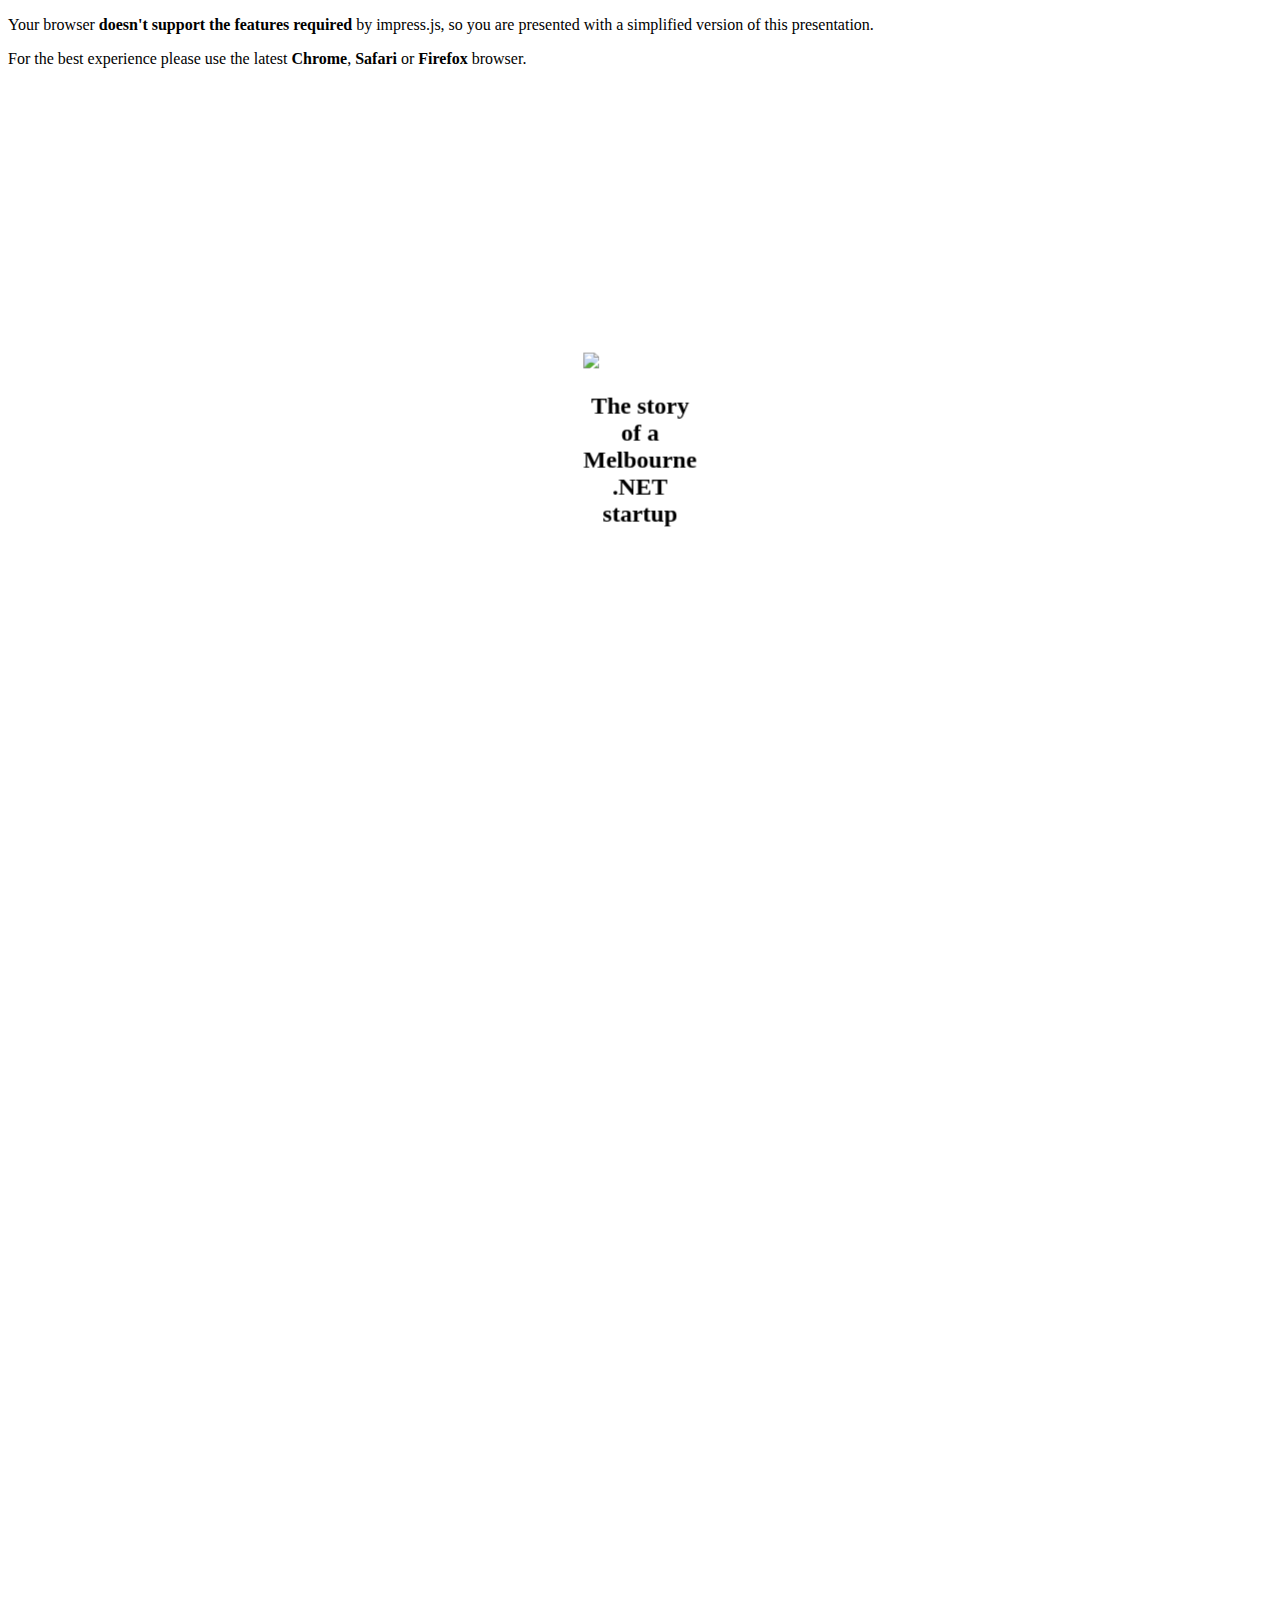
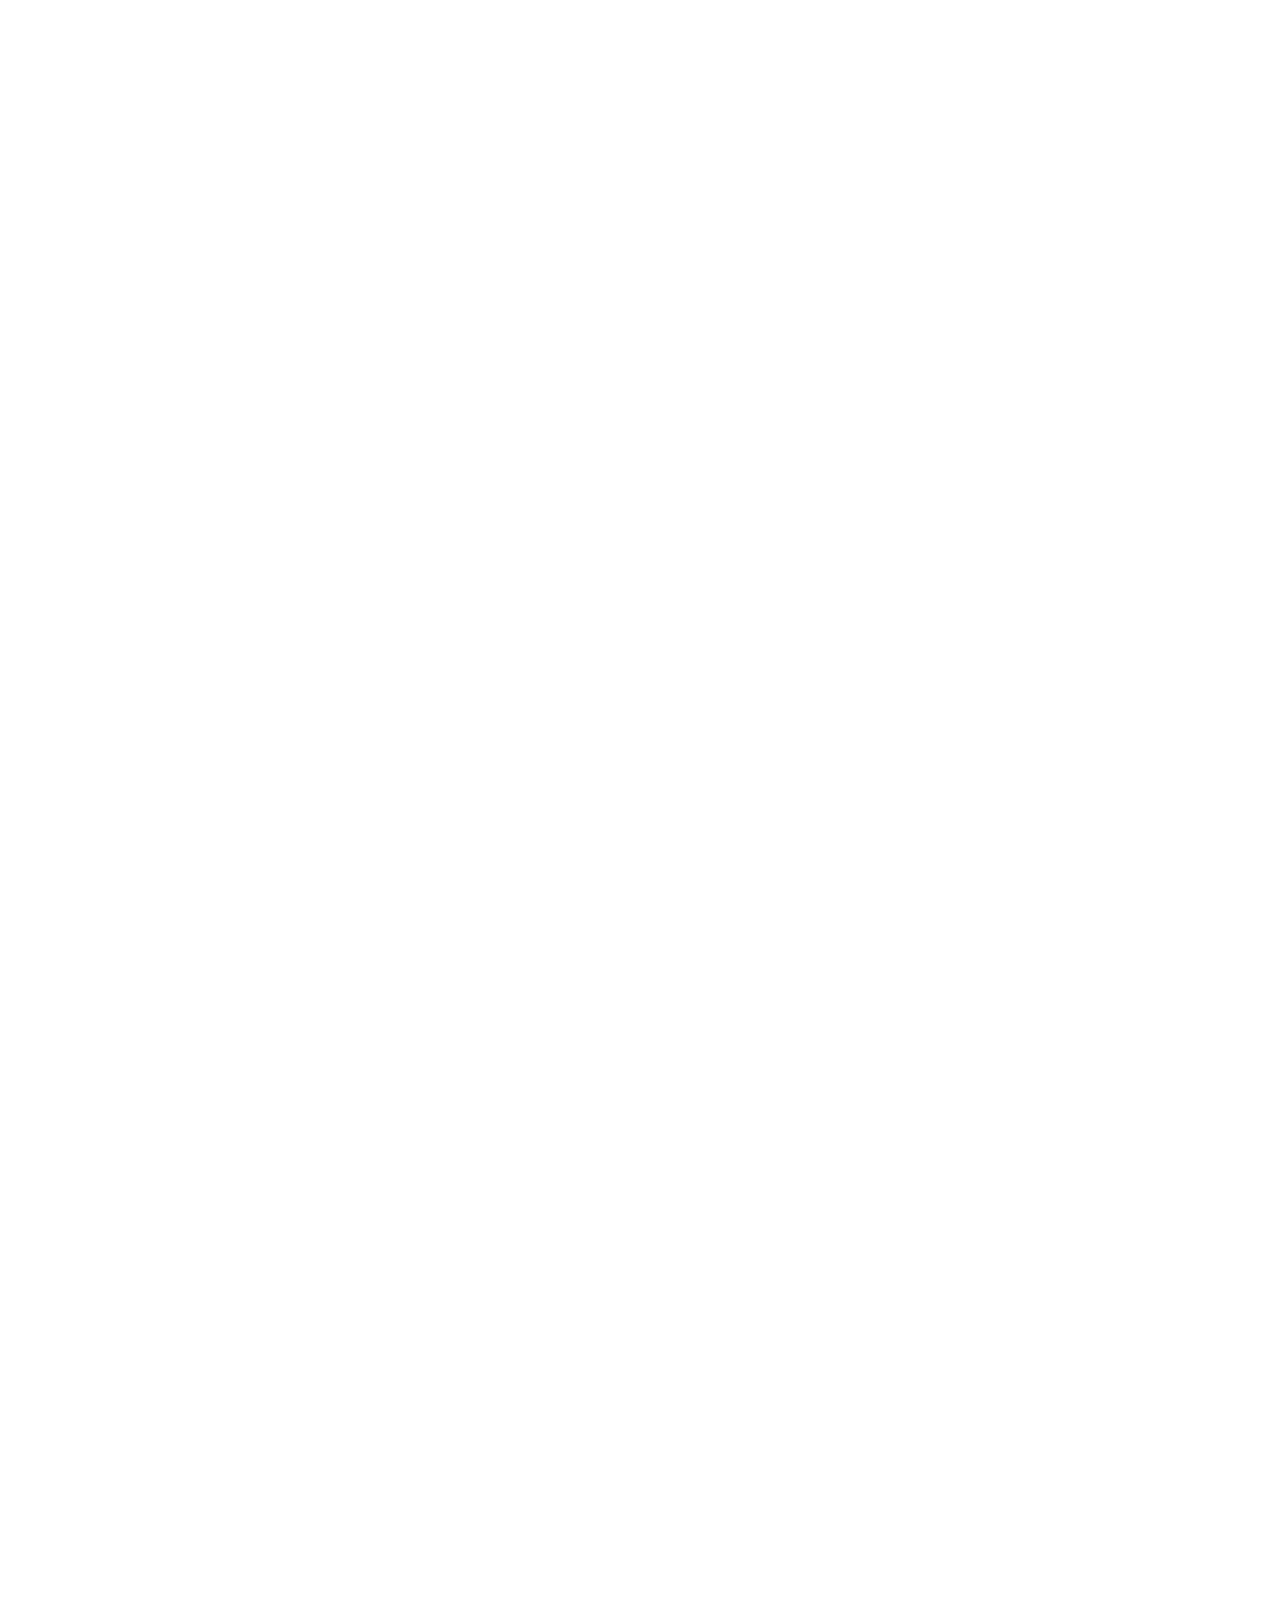
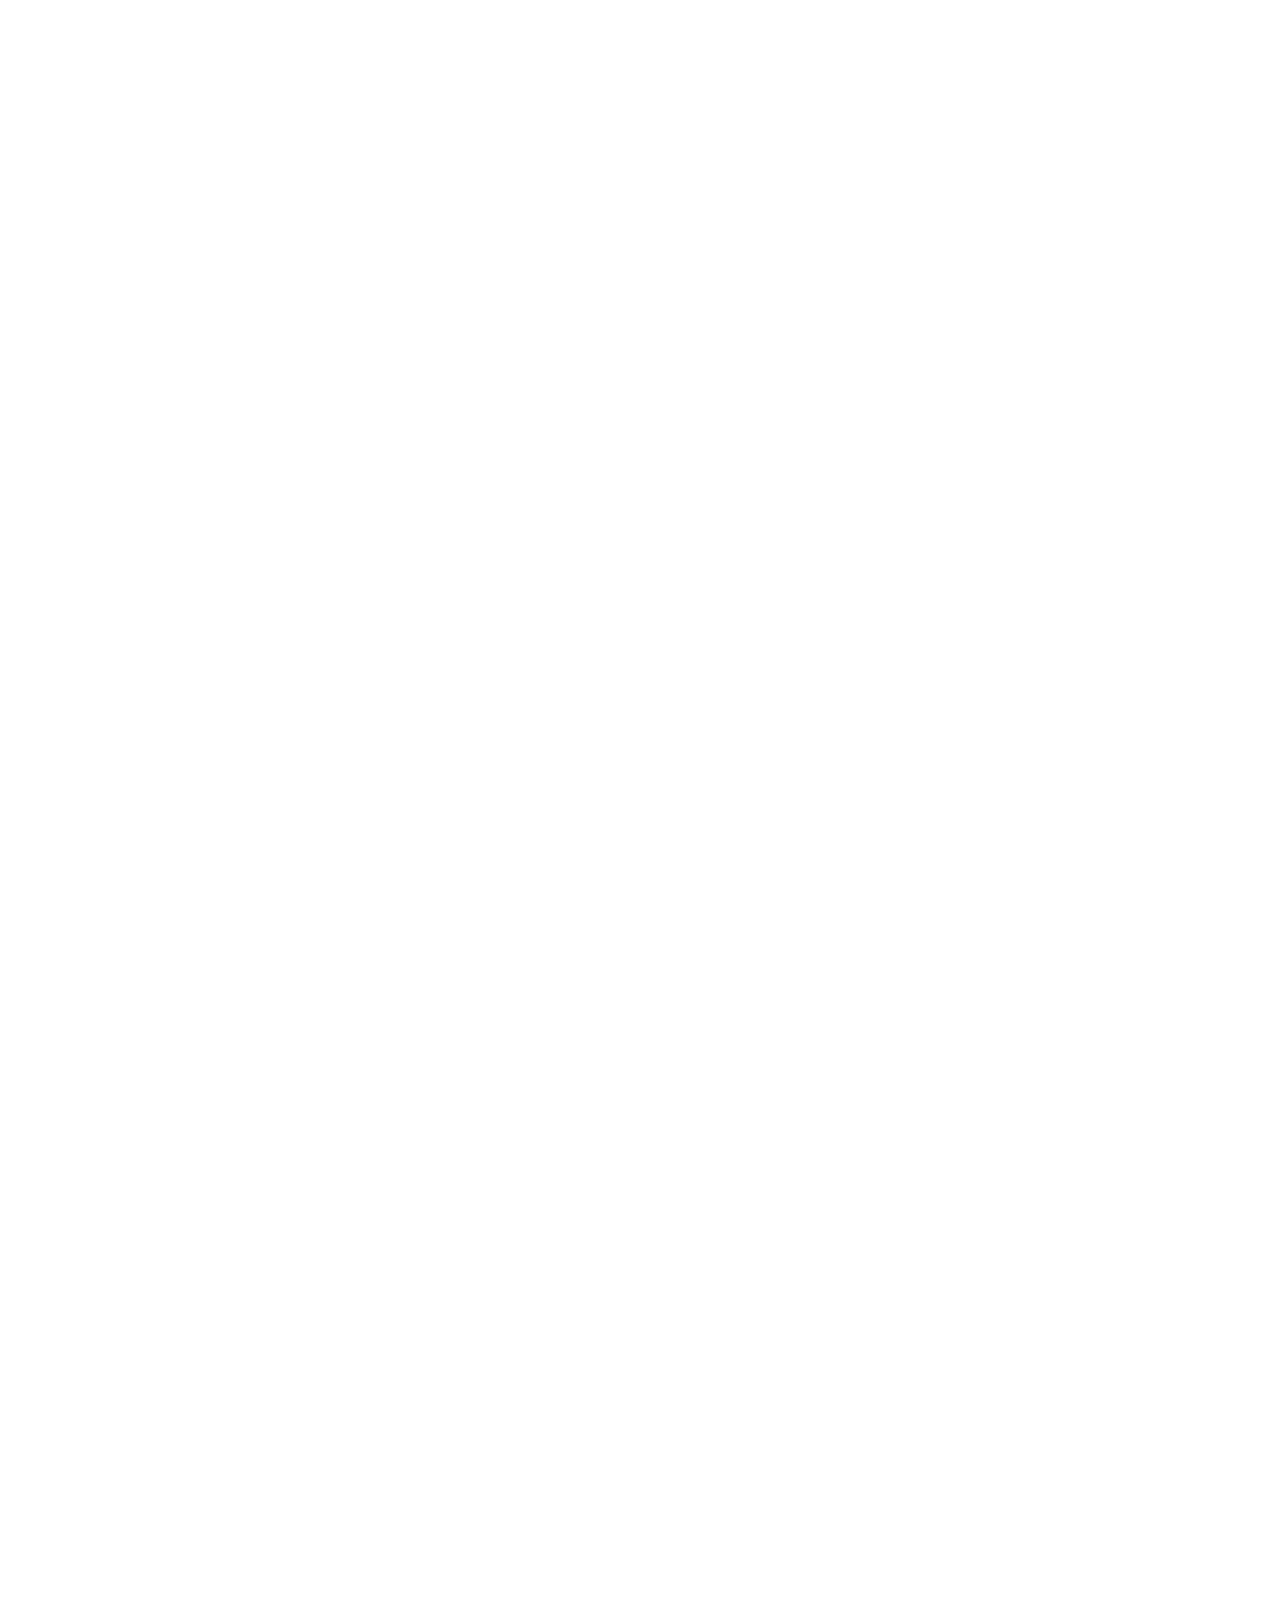
==== commit 2d582c6d: "Delete" ====
--- a/melbourne/index.html
+++ b/melbourne/index.html
@@ -205,7 +205,7 @@
     <div id="product-demo" class="step slide" data-x="10000" data-y="0">
         <h1>Demo Time!</h1>
         <video width="640" height="360" controls="controls">
-            <source src="demo.mov#t=2,99" type="video/mp4">
+            <source src="Demo.mov#t=2,99" type="video/mp4">
         </video>
     </div>
 
